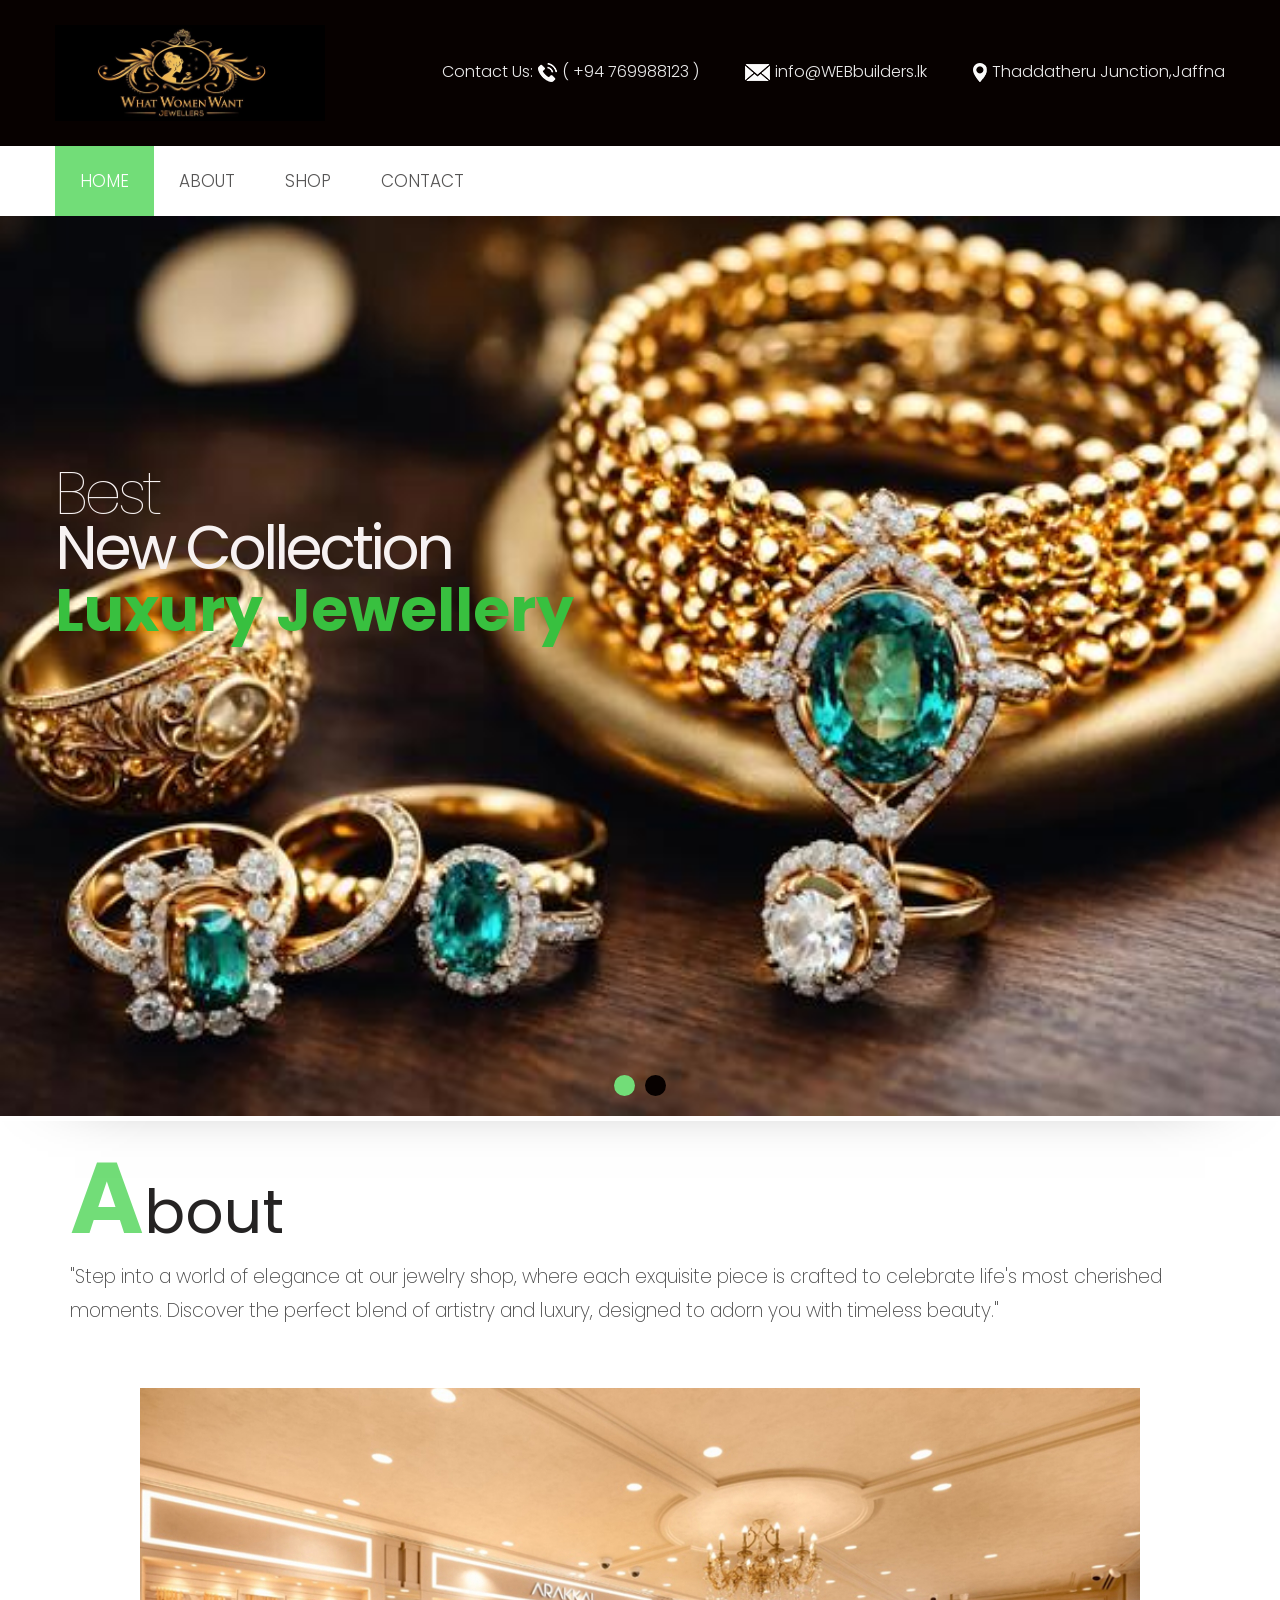
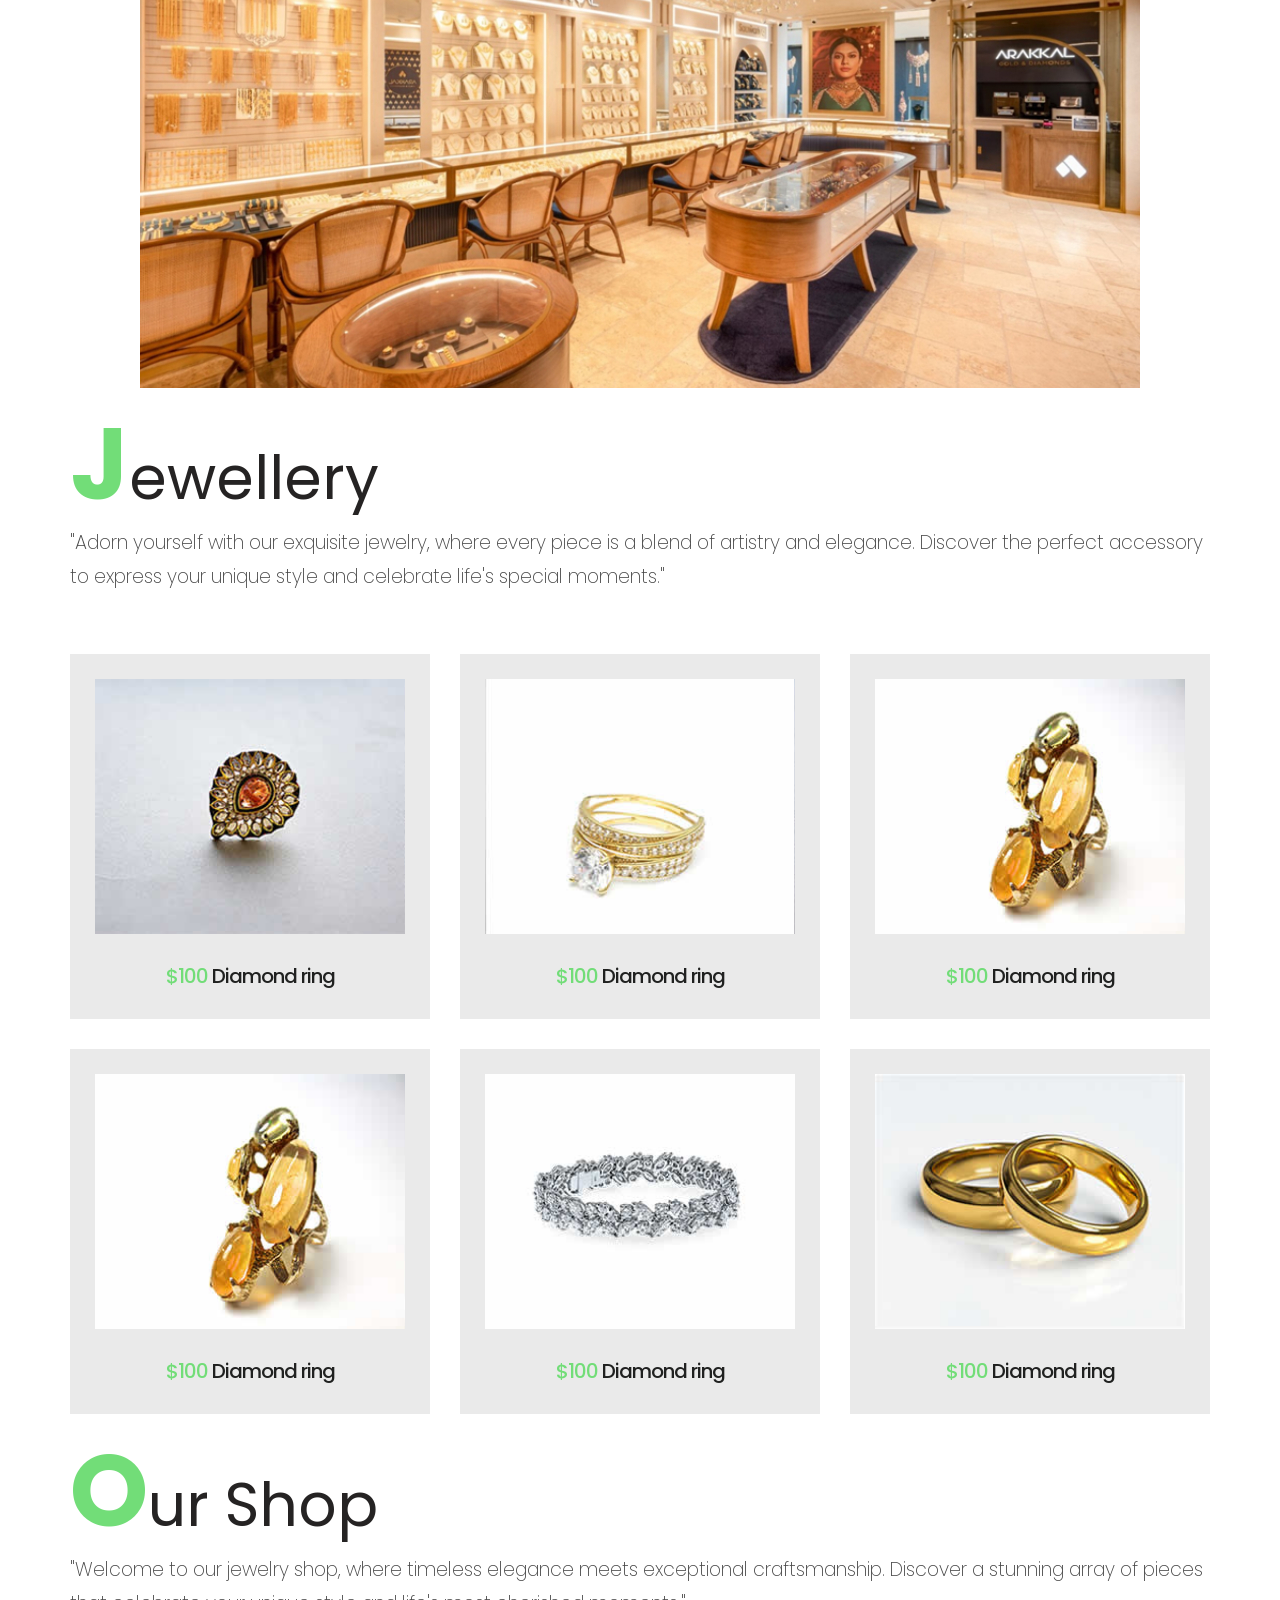
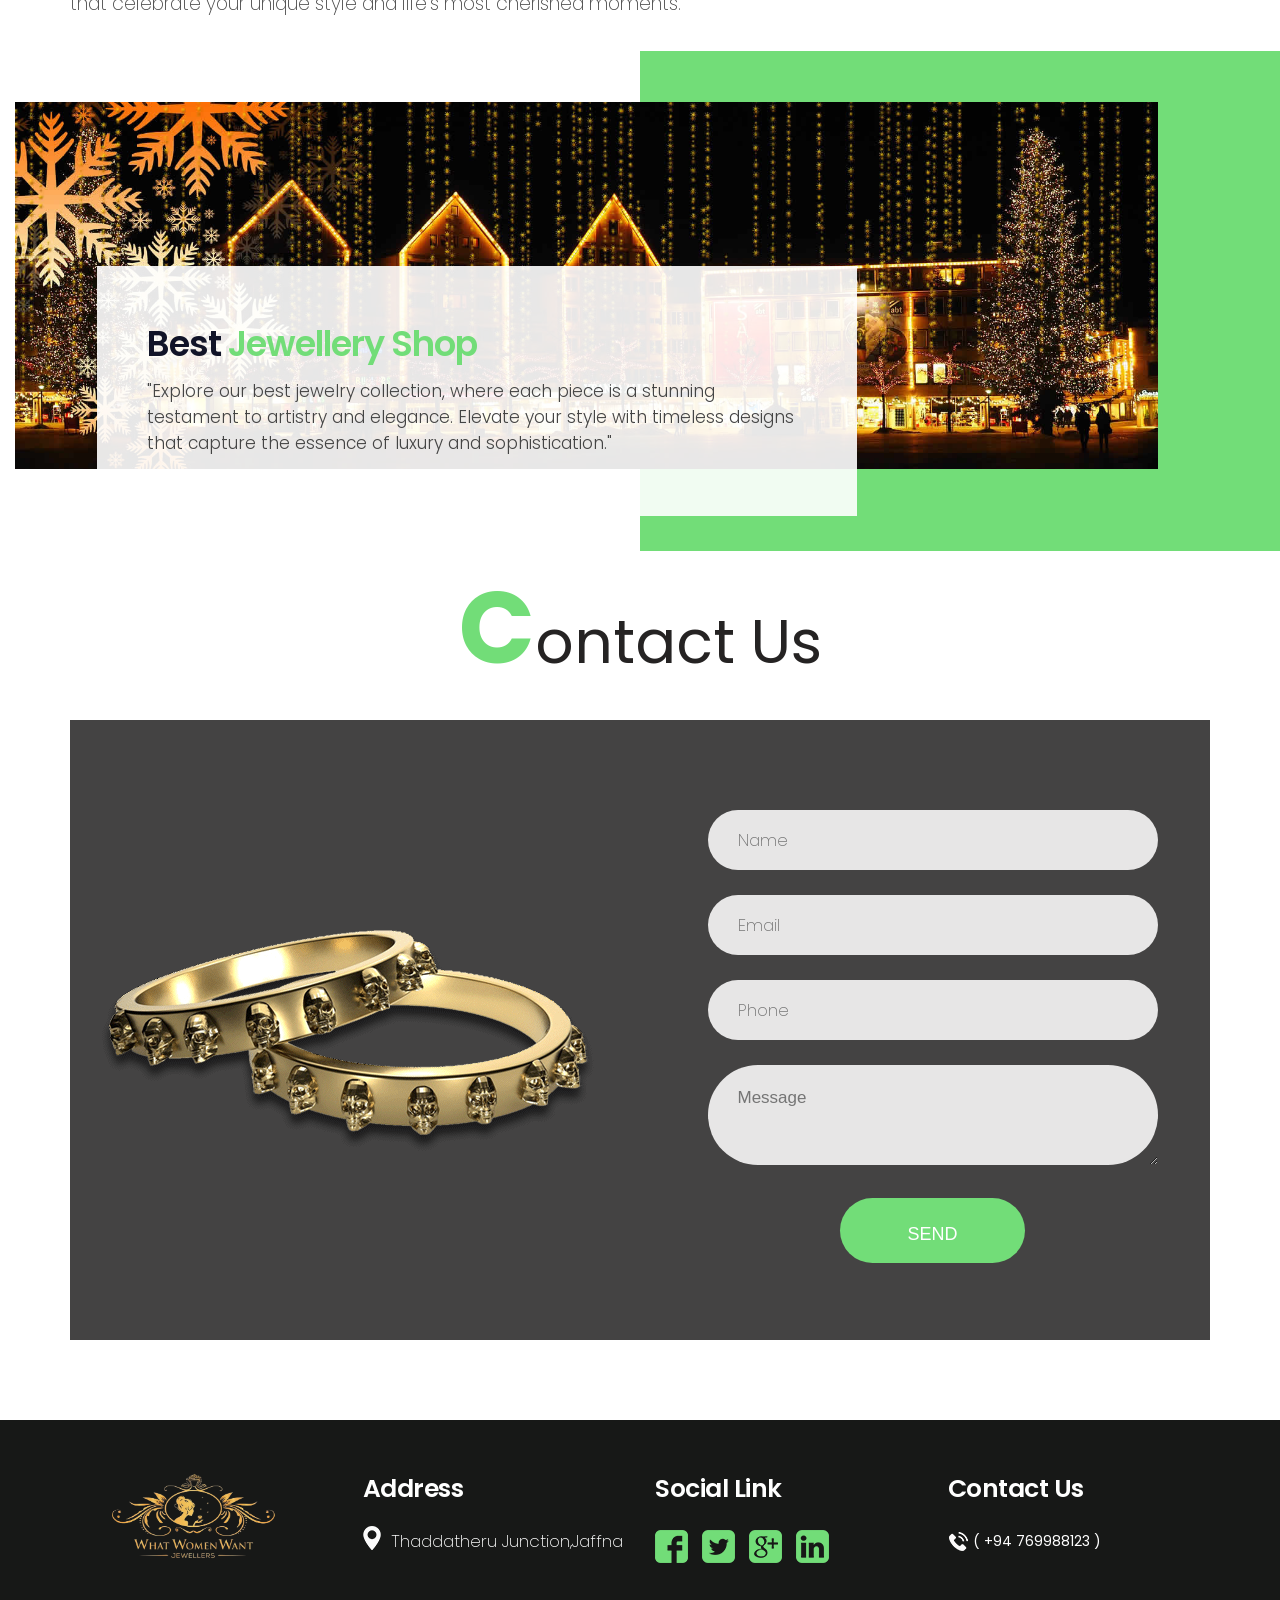
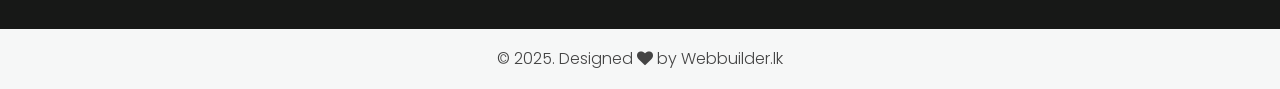
==== index.html @ 59fff1b9 "Add files via upload" ====
<!DOCTYPE html>
<html lang="en">
   <!-- Basic -->
   <meta charset="utf-8">
   <meta http-equiv="X-UA-Compatible" content="IE=edge">
   <!-- Mobile Metas -->
   <meta name="viewport" content="width=device-width, initial-scale=1, shrink-to-fit=no">
   <!-- Site Metas -->
   <title>Jewellery</title>
   <meta name="keywords" content="">
   <meta name="description" content="">
   <meta name="author" content="">
   <!-- site icon -->
   
   <!-- Bootstrap core CSS -->
   <link href="css/bootstrap.css" rel="stylesheet">
   <!-- FontAwesome Icons core CSS -->
   <link href="css/font-awesome.min.css" rel="stylesheet">
   <!-- Custom animate styles for this template -->
   <link href="css/animate.css" rel="stylesheet">
   <!-- Custom styles for this template -->
   <link href="style.css" rel="stylesheet">
   <!-- Responsive styles for this template -->
   <link href="css/responsive.css" rel="stylesheet">
   <!-- Colors for this template -->
   <link href="css/colors.css" rel="stylesheet">
   <!-- light box gallery -->
   <link href="css/ekko-lightbox.css" rel="stylesheet">
   <!--[if lt IE 9]>
   <script src="https://oss.maxcdn.com/libs/html5shiv/3.7.0/html5shiv.js"></script>
   <script src="https://oss.maxcdn.com/libs/respond.js/1.4.2/respond.min.js"></script>
   <![endif]-->
   </head>
   <body id="home_page" class="home_page">
      <!-- loader -->
     
      <!-- end loader -->
      <!-- header -->
      <header class="header">

        <div class="header_top_section">
           <div class="container">
              <div class="row">
               <div class="col-lg-3">
                  <div class="full">
                     <div class="logo">
                        <a href="index.html"><img src="images/je4.jpg" alt="#" /></a>
                     </div>
                  </div>
               </div>
               <div class="col-lg-9 site_information">
                  <div class="full">
                      <div class="top_section_info">
                         <ul>
                           <li>Contact Us: <img src="images/i1.png" alt="#" /> <a href="#">( +94 769988123 )</a></li>
                           <li><img src="images/i2.png" alt="#" /> <a href="#">info@WEBbuilders.lk</a></li>
                           <li><img src="images/i3.png" alt="#" /> <a href="#">Thaddatheru Junction,Jaffna</a></li>
                        </ul>
                      </div>
                  </div>
               </div>
            </div>
           </div>
        </div>

        <div class="header_bottom_section">

         <div class="container">
            
           <div class="row">
               <div class="col-md-12">
                  <div class="full ">
                     <div class="main_menu">
                        <nav class="navbar navbar-inverse navbar-toggleable-md">
                           <button class="navbar-toggler" type="button" data-toggle="collapse" data-target="#cloapediamenu" aria-controls="cloapediamenu" aria-expanded="false" aria-label="Toggle navigation">
                              <span class="navbar-toggler-icon"></span>
                           </button>
                           <div class="collapse navbar-collapse justify-content-md-center" id="cloapediamenu">
                              <ul class="navbar-nav">
                                 <li class="nav-item active">
                                    <a class="nav-link" href="index.html">Home</a>
                                 </li>
                                 <li class="nav-item">
                                    <a class="nav-link color-aqua-hover" href="about.html">About</a>
                                 </li>
                                
                                 <li class="nav-item">
                                    <a class="nav-link color-grey-hover" href="shop.html">Shop</a>
                                 </li>
                                 <li class="nav-item">
                                    <a class="nav-link color-grey-hover" href="contact.html">Contact</a>
                                 </li>
                                 
                              </ul>
                           </div>
                        </nav>
                     </div>
                    
                  </div>
               </div>
            </div>
         </div>
   <!-- jQuery and Bootstrap JS -->
   <script src="https://code.jquery.com/jquery-3.6.0.min.js"></script>
   <script src="https://cdn.jsdelivr.net/npm/bootstrap@4.6.0/dist/js/bootstrap.bundle.min.js"></script>
      </header>
      <!-- end header -->
      <!-- slider -->
      <section class="slider_section">
         <div class="container-fluid">
            <div class="row">
               <div id="main_slider" class="carousel slide carousel-fade" data-ride="carousel" data-interval="5000">
                  <div class="carousel-inner">
                     <div class="carousel-item slider_inner slider1 active">
                        <div class="container">
                           <div class="row">
                              <div class="slider_coint_inner">
                                 <h3>Best<br><strong>New Collection</strong></h3>
                                 <h4 class="font_themecolor">Luxury Jewellery</h4>
                                 <p></p>
                              </div>
                           </div>
                        </div>
                     </div>
                     <div class="carousel-item slider_inner slider2">
                        <div class="container">
                           <div class="row">
                              <div class="slider_coint_inner">
                                 <h3>Best<br><strong>New Collection</strong></h3>
                                 <h4 class="font_themecolor">Luxury Jewellery</h4>
                                 <p></p>
                              </div>
                           </div>
                        </div>
                     </div>
                     <div class="slider_bullets">
                        <ol class="carousel-indicators">
                           <li data-target="#main_slider" data-slide-to="0" class="active"><i class="fa fa-chevron-left"></i></li>
                           <li data-target="#main_slider" data-slide-to="1"><i class="fa fa-chevron-right"></i></li>
                        </ol>
                     </div>
                  </div>
               </div>
            </div>
         </div>
      </section>
      <!-- end slider -->

      <!-- about section -->
      <section class="layout_padding section padding_bottom_0">
         <div class="container">
            <div class="row">
               <div class="col-lg-12">
                  <div class="full heading_s1">
                     <h2>About</h2>
                  </div>
                  <div class="full">
                     <p class="large">"Step into a world of elegance at our jewelry shop, where each exquisite piece is crafted to celebrate life's most cherished moments. Discover the perfect blend of artistry and luxury, designed to adorn you with timeless beauty."</p>
                  </div>
               </div>
               <div class="col-md-12">
                  <div class="about_img margin_top_30  text_align_center">
                     <img src="images/je6.jpg" alt=" " />
                     </div>
               </div>
            </div>
         </div>
      </section>
      <!-- end about section -->

      <!-- section --> 
      <section class="layout_padding padding_bottom_0" style="background: #fff;">
         <div class="container">
            <div class="row">
               <div class="col-lg-12">
                  <div class="full heading_s1">
                     <h2>Jewellery</h2>
                  </div>
                  <div class="full">
                     <p class="large">"Adorn yourself with our exquisite jewelry, where every piece is a blend of artistry and elegance. Discover the perfect accessory to express your unique style and celebrate life's special moments."</p>
                  </div>
               </div>
            </div>
            <div class="row product_section">
               <div class="col-md-4"> 
                  <div class="full product_blog margin_top_30">
                     <img src="images/pro1.jpg" alt="#" />
                     <h3><span style="color: #72dd78 !important;">$100</span> Diamond ring</h3>
                  </div>
               </div>
               <div class="col-md-4">
                  <div class="full product_blog margin_top_30">
                     <img src="images/pro2.jpg" alt="#" />
                     <h3><span style="color: #72dd78 !important;">$100</span> Diamond ring</h3>
                  </div>
               </div>
               <div class="col-md-4">
                  <div class="full product_blog margin_top_30">
                     <img src="images/pro3.jpg" alt="#" />
                     <h3><span style="color: #72dd78 !important;">$100</span> Diamond ring</h3>
                  </div>
               </div>
               <div class="col-md-4">
                  <div class="full product_blog margin_top_30">
                     <img src="images/pro3.jpg" alt="#" />
                     <h3><span style="color: #72dd78 !important;">$100</span> Diamond ring</h3>
                  </div>
               </div>
               <div class="col-md-4">
                  <div class="full product_blog margin_top_30">
                     <img src="images/pro4.jpg" alt="#" />
                     <h3><span style="color: #72dd78 !important;">$100</span> Diamond ring</h3>
                  </div>
               </div>
               <div class="col-md-4">
                  <div class="full product_blog margin_top_30">
                     <img src="images/pro5.jpg" alt="#" />
                     <h3><span style="color: #72dd78 !important;">$100</span> Diamond ring</h3>
                  </div>
               </div>
            </div>
          </div>
      </section>
      <!-- end section -->
     
      <!-- section -->
      <section class="layout_padding section padding_bottom_0">
         <div class="container">
            <div class="row">
               <div class="col-lg-12">
                  <div class="full heading_s1">
                     <h2>Our Shop</h2>
                  </div>
                  <div class="full">
                     <p class="large">"Welcome to our jewelry shop, where timeless elegance meets exceptional craftsmanship. Discover a stunning array of pieces that celebrate your unique style and life's most cherished moments."</p>
                  </div>
               </div>
            </div>
         </div>
      </section>
      <!-- end section -->
       
       <!-- section -->
      <section class="layout_padding haf_layout section">
         <div class="container-fluid">
            <div class="row">
              <div class="col-md-11">
                 <div class="row">
                   <div class="container">
                    <div class="col-md-8">
                     <div class="full banner_section">
                         <h3>Best <span style="color: #72dd78 !important;">Jewellery Shop</span></h3>
                         <p>"Explore our best jewelry collection, where each piece is a stunning testament to artistry and elegance. Elevate your style with timeless designs that capture the essence of luxury and sophistication."




                          
                           </p>
                     </div>
                    </div>
                 </div>
                  </div>
                 <img class="img-responsive" src="images/bg1.jpg" alt="#" />
              </div>
            </div>
         </div>
      </section>
      <!-- end section -->

      <!-- section -->
      <section class="layout_padding section padding_bottom_0">
         <div class="container">
            <div class="row">
               <div class="col-lg-12">
                  <div class="full text_align_center heading_s1">
                     <h2 style="width: 100%;text-align: center;">Contact Us</h2>
                  </div>
               </div>
            </div>
            <div class="row">
               <div class="col-md-12">
                  <div class="contact_section margin_top_30">
                     <div class="row">
                        <div class="col-md-6"> 
                            <div class="gold_con">
                               <img src="images/gold_c.png" alt="#" />
                            </div>
                        </div>
                        <div class="col-md-6">
                           <div class="form_cont">
                               <form action="index.html">
                                  <fieldset>
                                     <div class="field">
                                        <input type="text" name="name" placeholder="Name" />
                                     </div>
                                     <div class="field">
                                        <input type="email" name="email" placeholder="Email" />
                                     </div>
                                     <div class="field">
                                        <input type="text" name="phone" placeholder="Phone" />
                                     </div>
                                     <div class="field">
                                        <textarea placeholder="Message" ></textarea>
                                     </div>
                                     <div class="field center">
                                       <button>Send</button>
                                  </fieldset>
                               </form>
                           </div>
                        </div>
                     </div>
                  </div>
               </div>
            </div>
         </div>
      </section>
      <!-- end section -->

     
      <!-- footer -->
      <footer class="footer layout_padding">
         <div class="container">
            <div class="row">
               <div class="col-md-3 col-sm-12">
                  <a href="index.html"><img class="img-responsive" src="images/je5.png" alt="#" /></a>
               </div>

               <div class="col-md-3 col-sm-12">
                  <div class="footer_link_heading">
                     <h3>Address</h3>
                  </div>
                  <div class="address_infor">
                     <p> 
                        <span class="icon"><img src="images/location_icon.png" alt="#" /></span>
                        <span class="addrs">Thaddatheru Junction,Jaffna</span>
                     </p>
                  </div>
               </div>

               <div class="col-md-3 col-sm-12">
                  <div class="footer_link_heading">
                     <h3>Social Link</h3>
                  </div>
                  <div class="social_icon">
                    <ul>
                       <li><a href="#"><img src="images/fb.png" alt="#" /></a></li>
                       <li><a href="#"><img src="images/tw.png" alt="#" /></a></li>
                       <li><a href="#"><img src="images/gp.png" alt="#" /></a></li>
                       <li><a href="#"><img src="images/in.png" alt="#" /></a></li>
                    </ul>
                  </div>
               </div>
               
               <div class="col-md-3 col-sm-12">
                  <div class="footer_link_heading">
                     <h3>Contact Us</h3>
                  </div>
                  <div class="email_address_bottom">
                     <span class="icon"><img src="images/i1.png"alt="#" /></span>
                     <span class="addrs">( +94 769988123 )</span>
                  </div>
               </div>
            </div>
         </div>
      </footer>
      <div class="cpy">
        <div class="container">
           <div class="row">
             <div class="col-md-12">
               <p>© 2025. Designed <i class="fa fa-heart" aria-hidden="true"></i>  by Webbuilder.lk</p>
             </div>
           </div>
        </div>
      </div>
      <!-- end footer -->
      <!-- Core JavaScript
         ================================================== -->
      <script src="js/jquery.min.js"></script>
      <script src="js/tether.min.js"></script>
      <script src="js/bootstrap.min.js"></script>
      <script src="js/parallax.js"></script>
      <script src="js/animate.js"></script>
      <script src="js/ekko-lightbox.js"></script>
      <script src="js/custom.js"></script>
      
   </body>
</html>
---- style.css ----
/*-------------------------------------------------------------------
    File Name: style.css
-------------------------------------------------------------------*/

/*-------------------------------------------------------------------
    1.import file
-------------------------------------------------------------------*/

@import url('https://fonts.googleapis.com/css?family=Poppins:100,100i,200,200i,300,300i,400,400i,500,500i,600,600i,700,700i,800,800i,900,900i');
@import url('https://fonts.googleapis.com/css?family=Raleway:100,100i,200,200i,300,300i,400,400i,500,500i,600,600i,700,700i,800,800i,900,900i');

/*-------------------------------------------------------------------
    2.basic
-------------------------------------------------------------------*/

body {
    font-size: 14px;
    line-height: 26px;
    background-color: #f6f7f7;
}

body {
    overflow-x: hidden;
}

* {
    margin: 0;
    padding: 0;
    box-sizing: border-box;
}

h1,
h2,
h3,
h4,
h5,
body,
p {
    font-family: 'Poppins', sans-serif;
}

h1,
h2,
h3,
h4,
h5,
h6 {
    font-weight: 700;
    color: #111428;
}

h1:hover a,
h2:hover a,
h3:hover a,
h4:hover a,
h5:hover a,
h6:hover a {
    color: #121212 !important;
}

h1 {
    font-size: 32px;
    line-height: 40px;
    margin-bottom: 23px
}

h2 {
    font-size: 27px;
    line-height: 38px;
    margin-bottom: 20px
}

h3 {
    font-size: 35px;
    line-height: normal;
    margin-bottom: 17px;
    font-weight: 600;
    color: #111428;
    letter-spacing: -1px;
    line-height: 35px;
}

h4 {
    font-size: 19px;
    line-height: 29px;
    margin-bottom: 14px
}

h5 {
    font-size: 17px;
    line-height: 25px;
    margin-bottom: 11px
}

h6 {
    font-size: 16px;
    line-height: 24px;
    margin-bottom: 11px
}

a {
    color: #121212;
}

body,
p {
    color: #9f9f9f;
}

p {
    margin-bottom: 30px;
    font-size: 17px;
    line-height: normal;
    color: #444;
    font-weight: 300;
}

p.large {
    margin-bottom: 30px;
    font-size: 19px;
    line-height: 34px;
    color: #444;
    font-weight: 200;
}

ol,
ul {
    list-style: none;
    margin: 0;
}

a {
    text-decoration: none !important;
}

.white_fonts p,
.white_fonts h1,
.white_fonts h2,
.white_fonts h3,
.white_fonts h4,
.white_fonts h5,
.white_fonts h6,
.white_fonts ul,
.white_fonts ul li,
.white_fonts ul li a,
.white_fonts ul i,
.white_fonts .post_info i,
.white_fonts div,
.white_fonts a.read_morem,
.white_fonts small {
    color: #fff !important;
}

.blockquote {
    border: 1px solid #e2e2e2 !important;
    background: #fff none repeat scroll 0 0;
    font-size: 1.1rem;
    font-style: italic;
    margin-bottom: 1.5rem;
    border-radius: 0 !important;
    padding: 2rem;
}

.check li:before {
    content: "\f06c";
    font-family: "FontAwesome";
    font-size: 16px;
    left: 0;
    padding-right: 8px;
    position: relative;
    top: 2px;
}

.check li {
    list-style: none;
    margin-bottom: 0.5rem;
}

.check li:last-child {
    margin-bottom: 0;
}

.check {
    margin-left: 0;
    padding-left: 0;
    margin: 0;
}

.check li a {}

hr.invis {
    border: 0;
    margin: 2rem 0;
}

.margin_top_0 {
    margin-top: 0 !important;
}

.margin_top_10 {
    margin-top: 10px;
}

.margin_top_20 {
    margin-top: 20px;
}

.margin_top_30 {
    margin-top: 30px !important;
}

.margin_top_40 {
    margin-top: 40px;
}

.margin_top_50 {
    margin-top: 50px !important;
}

.margin_top_60 {
    margin-top: 60px;
}

.margin_top_70 {
    margin-top: 70px;
}

.margin_top_80 {
    margin-top: 80px;
}

.margin_top_90 {
    margin-top: 90px;
}

.margin_top_100 {
    margin-top: 100px;
}

.margin_bottom_0 {
    margin-bottom: 0 !important;
}

.margin_bottom_10 {
    margin-bottom: 10px;
}

.margin_bottom_20 {
    margin-bottom: 20px;
}

.margin_bottom_30 {
    margin-bottom: 30px;
}

.margin_bottom_40 {
    margin-bottom: 40px;
}

.margin_bottom_50 {
    margin-bottom: 50px;
}

.margin_bottom_60 {
    margin-bottom: 60px;
}

.margin_bottom_70 {
    margin-bottom: 70px;
}

.margin_bottom_80 {
    margin-bottom: 80px;
}

.margin_bottom_90 {
    margin-bottom: 90px;
}

.margin_bottom_100 {
    margin-bottom: 100px;
}

.span1,
.span2,
.span3,
.span4,
.span5,
.span6,
.span7,
.span8,
.span9,
.span10 {
    padding: 0 15px;
    float: left;
    min-height: 25px;
}

.border_radius_0 {
    border-radius: 0 !important;
}

.span1 {
    width: 10%;
}

.span2 {
    width: 20%;
}

.span3 {
    width: 30%;
}

.span4 {
    width: 40%;
}

.span5 {
    width: 50%;
}

.span6 {
    width: 60%;
}

.span7 {
    width: 70%;
}

.span8 {
    width: 80%;
}

.span9 {
    width: 90%;
}

.span10 {
    width: 100%;
}

.center {
    justify-content: center;
    display: flex;
}

.full {
    width: 100%;
    float: left;
}

.only_md_display {
    display: none;
}

button {
    cursor: pointer;
}

button.navbar-toggler .fa-close {
    display: none;
}

button.navbar-toggler[aria-expanded="false"] .fa-bars {
    display: block;
}

button.navbar-toggler[aria-expanded="true"] .fa-close {
    display: block;
}

button.navbar-toggler[aria-expanded="true"] .fa-bars {
    display: none;
}

.field input {
    width: 100%;
    margin-top: 10px;
    border: none;
    min-height: 45px;
    padding: 0 20px;
    line-height: 45px;
    font-size: 15px;
    font-family: 'Poppins', sans-serif;
}

.padding-left_0 {
    padding-left: 0;
}

.blog_detail h3 {
    text-transform: none;
    font-weight: 500;
    line-height: 32px;
    margin-bottom: 20px;
    text-align: justify;
}

.form_contact_main .field {
    width: 50%;
    float: left;
    padding: 0 5px;
}

.half_grey_section {
    background: #252525;
}

.br_single_blog_2 {
    float: left;
    width: 100%;
    margin: 15px 0;
}

.br_single_blog_2 hr {
    border-top: 2px dotted #d3d3d3;
    margin-top: 25px;
    margin-bottom: 25px;
}

.layout_padding_grey_half {
    padding: 80px 105px 80px 90px;
    text-align: center;
}

.width_50 {
    width: 50%;
}

.ekko-lightbox-nav-overlay a {
    opacity: 1 !important;
}

.ekko-lightbox .modal-content {
    box-shadow: none !important;
    border: solid #fff 4px;
}

.modal-backdrop.show {
    opacity: 0.7;
}

.text_align_center {
    text-align: center;
}

.field {
    float: left;
    width: 100%;
    margin-bottom: 5px;
}

.field label {
    float: left;
    width: 36%;
    font-size: 14px;
    font-weight: 500;
    color: #000000;
    margin: 0;
    min-height: 40px;
    line-height: 40px;
}

.custom_field {
    float: right;
    width: 64%;
    background: #f8f8f8;
    border: solid #e1e1e1 1px;
    min-height: 40px;
    border-radius: 5px;
    color: #000;
    font-size: 14px;
    padding: 5px 15px;
}

.field label {
    float: left;
    width: 36%;
    font-size: 14px;
    font-weight: 500;
    color: #000000;
    margin: 0;
    min-height: 40px;
    line-height: 40px;
}

.form_full label {
    width: 100%;
}

form#commant_form div.field textarea.custom_field {
    margin-bottom: 10px;
}

.form_full textarea {
    min-height: 100px;
    width: 100%;
}

.border-radius_0 {
    border-radius: 0 !important;
}

.form_full input,
.form_full select {
    width: 100%;
    height: 50px;
}

.small_heading.main-heading {
    margin-bottom: 20px;
    width: 100%;
}

.small_heading.main-heading h2 {
    font-size: 20px;
    margin-bottom: 5px;
    font-weight: 600;
}

.main-heading::after {
    width: 30px;
    height: 4px;
    background: #feb61a;
    content: "";
    margin: 0;
    display: block;
    position: relative;
}

/**---- Style the tab ----**/

.tab-details {
    float: right;
    padding: 2rem 0;
    width: 80%;
    background-color: #ffffff;
}

.tab-details .blog-meta h4 {
    font-size: 14px;
    margin: 0;
    padding: 0.5rem 0 0;
    line-height: 1.4;
}

div.tab {
    float: left;
    padding: 2rem 0;
    width: 20%;
    position: static;
    height: 100%;
    background-color: #121212;
}

div.tab button {
    display: block;
    background-color: inherit;
    color: black;
    padding: 0.9rem 1rem 0.7rem;
    width: 100%;
    border: 0;
    outline: none;
    text-align: right;
    cursor: pointer;
    -webkit-transition: all .3s ease-in-out;
    -moz-transition: all .3s ease-in-out;
    -ms-transition: all .3s ease-in-out;
    -o-transition: all .3s ease-in-out;
    transition: all .3s ease-in-out;
    font-size: 14px;
    font-weight: 400;
    border-bottom: 0 solid #303030;
    line-height: 1;
    text-transform: capitalize;
}

div.tab button:hover,
div.tab button.active {
    background-color: #ffffff;
    border-right: 0 solid #303030;
    border-bottom: 0 solid #303030;
    border-left: 0 solid #303030;
}

div.tab button:hover {
    border-top: 0;
}

.tabcontent {
    padding: 0 2rem;
    display: none;
}

.tabcontent.active {
    display: block;
}


/* Style the topbar-section */

.topsocial .fa {
    margin-right: 0.5rem;
    font-size: 15px;
}

.topbar-section {
    display: block;
    position: relative;
    background-color: #1d1d1d;
    padding: 0.8rem 2rem;
    font-size: 14px;
}

.blog-list-widget .w-100,
.footer,
.header .dropdown-item,
.header .dropdown-item:hover,
.header .dropdown-item:focus,
div.tab button,
.topbar-section,
.topbar-section a {
    color: rgba(255, 255, 255, 1) !important;
}

div.tab button:hover,
div.tab button.active,
.topbar-section a:focus,
.topbar-section a:hover {
    color: rgba(255, 255, 255, 1) !important;
}

.topbar-section .list-inline {
    margin: 0;
    padding: 0;
}

.topbar-section .tooltip-inner {
    margin-top: 10px !important;
}

.topbar-section .list-inline-item {
    padding: 0 0 0 0.5rem !important;
}

.custom-select {
    border: 1px solid #e2e2e2;
    border-radius: 0;
    color: #464a4c;
    display: inline-block;
    font-size: 12px;
    font-weight: lighter;
    line-height: 1.25;
    max-width: 100%;
    min-height: 45px;
    outline: medium none;
    width: 100%;
}

.table-bordered thead td,
.table-bordered thead th {
    border: 0 none;
}

.page-title {
    position: relative;
    padding: 3rem 0 3rem;
}

.page-title h1 {
    font-size: 34px;
    margin-bottom: 0;
    font-weight: bold;
}

.page-title p {
    font-size: 18px;
    margin-bottom: 0;
    padding-bottom: 0;
}

.breadcrumb-item {
    display: inline;
    text-transform: uppercase;
    letter-spacing: 1px;
    font-size: 11px;
    float: none;
}

.breadcrumb {
    margin-top: 1.6em;
    background-color: transparent;
    border-radius: 0;
    list-style: outside none none;
    margin-bottom: 0;
    padding: 0;
}

.withoutdesc .breadcrumb {
    margin-top: 0;
    line-height: 1;
}

.withbg {
    background: rgba(0, 0, 0, 0) url("images/slider_bg.png") no-repeat scroll center bottom;
    height: 245px;
    position: absolute;
    top: 30px;
    width: 100%;
    left: 0;
    right: 0;
    text-align: center;
    margin: auto;
}

select.form-control:not([size]):not([multiple]) {
    color: #767676;
}

.form-control::-webkit-input-placeholder {
    color: #767676;
    opacity: 1;
}

.form-control::-moz-placeholder {
    color: #767676;
    opacity: 1;
}

.form-control:-ms-input-placeholder {
    color: #767676;
    opacity: 1;
}

.form-control::placeholder {
    color: #767676;
    opacity: 1;
}

a {
    text-decoration: none !important
}

.entry {
    position: relative;
}

.entry:hover .magnifier {
    top: 0;
}

.magnifier {
    position: absolute;
    top: 500px;
    left: 0;
    bottom: 0;
    right: 0;
    opacity: 0;
    -webkit-transition: all .3s ease-in-out;
    -moz-transition: all .3s ease-in-out;
    -ms-transition: all .3s ease-in-out;
    -o-transition: all .3s ease-in-out;
    transition: all .3s ease-in-out;
    -webkit-transform: scale(1);
    -moz-transform: scale(1);
    -ms-transform: scale(1);
    -o-transform: scale(1);
    transform: scale(1);
}

.pager p {
    color: #222222;
    padding-bottom: 0;
    margin-bottom: 0;
}

.pager a,
.magni-like a {
    color: #999999;
}

.magni-desc h4 {
    color: #ffffff;
    text-transform: capitalize;
    font-size: 21px;
    padding-bottom: 5px;
    margin-bottom: 0;
}

.magni-desc a {
    color: #ffffff;
}

.magni-desc small {
    opacity: 1;
    color: #ffffff;
    font-size: 12px;
    text-transform: uppercase;
}

.magni-desc {
    position: absolute;
    bottom: 20%;
    margin: -25px auto;
    text-align: center;
    left: 0;
    right: 0;
}

.with-desc .magnifier {
    left: 0;
    background-color: rgba(0, 0, 0, 0.5);
    right: 0;
    bottom: 0;
    top: 0 !important;
}

.with-desc h4 {
    padding: 10px 0 0;
    margin-bottom: 0;
    font-size: 19px;
}

.with-desc small {
    display: block;
    font-size: 11px;
    letter-spacing: 1px;
    text-transform: uppercase;
}

/*-------------------------------------------------------------------
    3.header
-------------------------------------------------------------------*/

.header {
    padding: 0;
    margin-top: 0;
    position: relative;
    z-index: 2;
    width: 100%;
    top: 0;
    background: #070100;
}

.navbar-inverse {
    padding: 0;
    z-index: 1;
}

.navbar-inverse .navbar-nav .nav-link, .navbar-nav .nav-link {
    font-size: 17px;
    font-weight: 300;
    line-height: normal;
    color: #555454;
    letter-spacing: 0px;
    transition: ease all 0.5s;
    text-transform: uppercase;
}

.nav-item.active {
    background: #72dd78;
}

header .main_menu .nav-item.active a.nav-link {
    color: #fff !important;
}

.dropdown-toggle::after {
    display: inline-block;
    width: auto;
    height: auto;
    margin-left: 0.2em;
    margin-top: 0rem;
    vertical-align: middle;
    content: "\f107";
    border: 0;
    font-family: 'FontAwesome';
}

.navbar-toggleable-md .navbar-nav .nav-link {
    padding: 22px 25px 22px ;
}

.header-section {
    padding: 2rem 0 4rem;
    background-color: #ffffff;
}

.logo img {
    max-width: 324px;
    max-width: 100%;
    margin: auto;
    text-align: center;
    display: block;
}

.navbar-nav {
    margin: 0;
}

.header .dropdown-menu {
    box-shadow: none;
    border-radius: 0;
    min-width: 240px;
    border: 0;
    margin-top: 0 !important;
    border-color: #edeff2;
    background-color: #121212;
}

.header .dropdown-item {
    text-transform: capitalize;
    font-size: 14px;
    padding: 10px 1.5rem;
    background-color: #111428;
    font-weight: 300;
}

.header .dropdown ul li:last-child {
    border-bottom: 0;
}

.header .dropdown-item span {
    position: absolute;
    right: 20px;
    top: 2px;
}

.header .container-fluid {
    max-width: 1240px;
}

.header-section {
    margin-bottom: 0;
}

.header .container {
    padding-left: 0;
    padding-right: 0;
}

.heading_s2 {
    margin-bottom: 50px;
}

.topmenu i {
    padding-right: 0.3rem;
}

.menu-large {
    overflow: hidden;
    position: static !important;
}

.dropdown-menu.megamenu {
    left: 0;
    right: 0;
    margin-top: 10px !important;
    width: 100%;
    background-color: #121212 !important;
}

.dropdown-menu .fa.fa-angle-right {
    position: absolute;
    right: 0px;
    top: 10px;
}

.dropdown-menu .dropdown-menu {
    margin-top: 0 !important
}

.mega-menu-content {
    position: relative;
    padding: 0;
    margin: 0 -10px;
    background-color: #121212;
}

/**---- header top ----**/

.header_top_section {
    min-height: auto;
}

/**---- logo ----**/

.logo {
    float: left;
    margin-top: 25px;
    margin-bottom: 25px;
}

.site_information {
    padding-top: 25px;
}

.site_information ul {
    padding: 0;
    list-style: none;
    margin: 34px 0 0;
    float: right;
    width: auto;
}

.site_information ul li {
    margin-left: 45px;
}

.site_information ul li {
    float: left;
}

.site_information ul li span.infor_text {
    font-size: 15px;
    color: #111428;
    font-weight: 300;
    line-height: 20px;
}

.site_information ul li span.infor_text strong {
    font-weight: 700;
}

.site_information ul li span.icon_img {
    margin-right: 15px;
    display: flex;
    justify-content: center;
    align-items: center;
}

/**---- header bottom section ----**/

.header_bottom_section {
    min-height: 70px;
    background: #fff;
}

.header_bottom_section .main_menu {
    float: left;
    padding-left: 0;
}

/**---- search bar menu ----**/

.header_bottom_section .search_bar {
    float: right;
    width: 275px;
    height: 70px;
    background: #111428;
}

.header_bottom_section .search_bar {
    float: right;
    width: 280px;
    height: 70px;
    background: #eaeaea;
    padding: 21px 25px;
}

.header_bottom_section .search_bar form {
    float: left;
    width: 100%;
}

.header_bottom_section .search_bar form input.search_field {

    width: 100%;
    padding: 0;
    border: none;
    height: 25px;
    color: #757474 !important;
    background: #eaeaea;
    font-weight: 200;
    font-family: 'Poppins', sans-serif;
    font-size: 17px;
    letter-spacing: 0px;

}


.header_bottom_section .search_bar form input.search_field:focus {
    box-shadow: none !important;
}

.header_bottom_section .search_bar form button {
    position: absolute;
    width: 25px;
    padding: 0;
    background: transparent;
    border: none;
    color: #757474;
    font-size: 21px;
    right: 32px;
    cursor: pointer;
}

.header_bottom_section .search_bar ::placeholder {
    color: #bab6b6;
    opacity: 1;
}

.site_information ul li, .site_information ul li a {
    font-size: 16px;
    color: #eaeaea;
    font-weight: 300;
}

/*-------------------------------------------------------------------
    4.section
-------------------------------------------------------------------*/

.img-responsive {
    max-width: 100%;
}

.padding_bottom_0 {
    padding-bottom: 0 !important;
}

.padding_top_0 {
    padding-bottom: 0 !important;
}

.section {
    position: relative;
    display: block;
    padding: 4rem 0;
    background-color: #ffffff;
}

.white_bg {
    background: #fff;
}

.page-title {
    padding: 8rem 0 5.4rem !important;
    margin-top: -2.6rem;
}

.page-title p {
    padding-top: 1rem;
    padding-bottom: 0;
    margin-bottom: 0;
}

.page-title p,
.page-title h1 {
    color: #ffffff !important;
}

.parallax {
    background-attachment: fixed;
    background-position: 50% 0;
    background-repeat: no-repeat;
    height: 100%;
    position: relative;
    -webkit-background-size: cover;
    -moz-background-size: cover;
    -o-background-size: cover;
    background-size: cover;
}

.parallax.parallax-off {
    background-attachment: scroll !important;
    display: block;
    height: 100%;
    min-height: 100%;
    overflow: hidden;
    position: relative;
    background-position: top center;
    vertical-align: sub;
    width: 100%;
}

.no-scroll-xy {
    overflow: hidden !important;
    -webkit-transition: all .4s ease-in-out;
    -moz-transition: all .4s ease-in-out;
    -ms-transition: all .4s ease-in-out;
    -o-transition: all .4s ease-in-out;
    transition: all .4s ease-in-out;
}

.tagline p {
    font-style: italic;
    font-size: 16px;
}

.tagline h3 {
    font-size: 31px;
    margin: 0 0 1.8rem;
    padding: 0;
}

.section-title {
    display: block;
    position: relative;
    margin-bottom: 3rem
}

.section-title h3 {
    z-index: 1;
    font-size: 30px;
    position: relative;
    font-weight: bold;
    text-transform: capitalize;
}

.section-title .lead {
    font-size: 18px;
    margin-bottom: 0;
    font-style: italic;
    padding: 0;
    margin-top: 1rem
}

.section-title h3 .font-backend {
    bottom: -40px;
    color: #f2f2f2;
    font-family: Cochin;
    font-size: 140px;
    height: 80px;
    left: 0;
    line-height: 80px;
    opacity: 0.1;
    position: absolute;
    right: 0;
    z-index: -1;
}

.tagline-message h3 {
    padding: 0;
    font-size: 34px;
    margin: 0;
    line-height: 1.5;
    color: #ffffff;
    font-weight: bold;
}

.nopadtop {
    padding-top: 0 !important;
}

.box {
    background-color: #ffffff;
    padding: 2rem;
    position: relative;
    z-index: 11;
}

.box:hover img {
    top: -10px;
}

.box p {
    padding: 0;
    margin-bottom: 1rem;
}

.box img {
    margin-bottom: 1.5rem;
    display: block;
    line-height: 1;
    width: 60px;
    height: 82px;
    min-height: 82px;
    top: 0;
    position: relative;
    -webkit-transition: all .3s ease-in-out;
    -moz-transition: all .3s ease-in-out;
    -ms-transition: all .3s ease-in-out;
    -o-transition: all .3s ease-in-out;
    transition: all .3s ease-in-out;
}

.box h4 {
    font-size: 18px;
    text-transform: capitalize;
    font-weight: bold;
    margin-bottom: 1rem;
    padding: 0;
}

.m30 {
    margin-top: -60px;
}

.p120 {
    padding-bottom: 6.6rem;
    padding-top: 4rem;
}

.yellow_bg {
    background: #feb61a;
}

.pettr {
    background-image: url(images/yellow_pettr.png);
    background-position: center center;
}

p.large_1 {
    font-size: 17.5px;
    color: #111428;
    line-height: 28px;
    letter-spacing: -0.5px;
    margin: 0 0 10px 0;
}

.form_contact_main button {
    margin-top: 30px;
    background: #111428;
    color: #fff;
    border: none;
    font-weight: 500;
    font-size: 16px;
    padding: 12px 45px;
    border-radius: 5px;
    transition: ease all 0.2s;
}

.form_contact_main button:hover,
.form_contact_main button:focus {
    background: #feb61a;
    color: #111428;
}

/*-------------------------------------------------------------------
    5.sidebar
-------------------------------------------------------------------*/

.sidebar .widget {
    background-color: #ffffff;
    padding: 2rem;
    margin-bottom: 2rem;
}

.header .widget p {
    margin-bottom: 1rem;
}

.header .form-control {
    height: 40px !important;
    font-size: 13px !important;
    margin-bottom: 15px !important
}

.header .button--isi {
    padding: 10px 30px !important;
}

.header .blog-list-widget .mb-1 {
    color: #121212;
}

.header .blog-list-widget img {
    margin-right: 1rem;
    max-width: 72px;
    margin-top: 5px;
}

.header .blog-list-widget small {
    color: #aaaaaa;
}

.header .blog-list-widget .w-100 {
    display: block;
    margin-bottom: 5px;
}

.header .instagram-wrapper a {
    border-color: #ffffff;
    margin-left: -5px;
    margin-right: 5px;
}


.header .widget-title {
    margin: 0 0 1.3rem;
    font-size: 16px;
    padding: 0 !important;
}

.sidebar .instagram-wrapper a {
    border-color: #ffffff;
    border-width: 3px;
}

.category-widget ul {
    margin: 0;
    padding: 0;
    list-style: none;
}

.category-widget li {
    padding: 0.3rem;
    border-bottom: 1px dashed #e2e2e2;
}

.category-widget li:first-child {
    border-top: 1px dashed #e2e2e2;
}

.sidebar .blog-list-widget .mb-1 {
    color: #121212;
    font-size: 15px;
    font-weight: 600;
}

.sidebar small {
    color: #9f9f9f;
}

.tag-widget a {
    background-color: #111111;
    border-radius: 0;
    display: inline-block;
    color: #ffffff !important;
    margin: 0 0.3rem 0.3rem 0;
    line-height: 1;
    font-size: 13px;
    padding: 0.5rem 0.6rem;
    text-transform: capitalize;
}

.search-form {
    position: relative;
}

.search-form .form-control {
    border-right: 0 none;
    margin: 0;
    border: 1px solid #e2e2e2;
    border-radius: 0;
    font-size: 13px;
    font-weight: lighter;
    min-height: 45px;
}

.side_bar_search {
    padding-top: 10px;
}

.side_bar_blog .input-group {
    background: #f8f8f8;
    width: 100%;
    border-radius: 50px;
    height: 50px;
}

.product_catery .row.margin_bottom_20_all {
    float: left;
    width: 100%;
}

.side_bar_blog .input-group input.form-control {
    background: transparent;
    border: none;
    box-shadow: none;
    padding: 15px 20px;
    height: auto;
    font-size: 14px;
}

.side_bar_blog .input-group span.input-group-addon {
    border: none;
    background: transparent;
    padding: 10px 20px;
}

.side_bar_blog .input-group span.input-group-addon button {
    background: transparent;
    border: none;
    font-size: 15px;
    color: #000000;
}

/*-------------------------------------------------------------------
    6.pages
-------------------------------------------------------------------*/

.standard-page {
    padding: 3rem;
    background-color: #ffffff;
}

.standard-page .float-left {
    margin-bottom: 0.5rem;
    margin-right: 1.5rem;
    margin-top: 0.5rem;
}

.standard-page .float-right {
    margin-bottom: 0.5rem;
    margin-left: 1.5rem;
    margin-top: 0.5rem;
}

.notfound {
    padding: 4rem 0;
}

.notfound h2 {
    font-family: Comic Sans MS;
    font-size: 140px;
    padding: 0 0 1.7rem;
    margin: 0;
    line-height: 1;
    font-weight: bold;
}

.notfound h3 {
    font-size: 40px;
    padding: 0;
    margin: 0;
}

.notfound p {
    padding: 2rem 0 1.4rem;
    margin-bottom: 0;
}

.product_blog {
    background: #eaeaea;
    padding: 25px;
}

.product_blog img {
    width: 100%;
}

.product_blog h3 {
    margin: 25px 0 0 0;
    font-size: 20px;
    width: 100%;
    text-align: center;
    color: #202120;
    font-weight: 500;
}

/*-------------------------------------------------------------------
    7.blog
-------------------------------------------------------------------*/

.related-posts .col-lg-6 {
    margin-bottom: 0 !important
}

.user_name {
    font-size: 18px;
    font-weight: bold;
    padding: 0;
}

.comments-list .media-right,
.comments-list small {
    color: #999 !important;
    font-size: 11px;
    letter-spacing: 2px;
    margin-top: 5px;
    padding-left: 10px;
    text-transform: uppercase;
}

.comments-list .media {
    padding: 10px;
    margin-bottom: 15px;
}

.media-body .btn-primary {
    padding: 5px 10px !important;
    font-size: 11px !important;
}

.last-child {
    margin-bottom: 0 !important;
}

.comments-list img {
    max-width: 80px;
    margin-right: 30px;
}

.related-articles .blog-box {
    margin-bottom: 0;
}

.custom-title {
    padding: 0;
    margin: 0 0 2rem;
    font-size: 21px;
}

.authorbox h4 {
    margin: 0 0 0.9rem;
}

.authorbox .fa {
    color: #aaaaaa;
    margin-right: 0.5rem
}

.authorbox p {
    margin-bottom: 1rem;
}

.single-blog-meta {
    margin: 1rem 0 1.4rem;
}

.page-link {
    background-color: #121212;
    border: 0 none;
    border-radius: 0 !important;
    color: #fff;
    display: block;
    line-height: 1.25;
    margin-left: 0;
    margin-right: 6px;
    padding: 0.5rem 0.75rem;
    position: relative;
}

.blog-grid .col-xs-12 {
    margin-bottom: 2rem
}

.blog-box {
    padding: 0rem;
    background-color: #ffffff;
}

.shop-media,
.post-media {
    display: block;
    position: relative;
    overflow: hidden;
}

.shop-media img,
.post-media img {
    width: 100%;
}

.magnifier .fa {
    color: #ffffff !important;
}

.magnifier {
    position: absolute;
    top: 0;
    right: 0;
    bottom: 0;
    left: 0;
    opacity: 0;
    visibility: hidden;
    background-color: rgba(0, 0, 0, 0.2);
    -webkit-transition: all .3s ease-in-out;
    -moz-transition: all .3s ease-in-out;
    -ms-transition: all .3s ease-in-out;
    -o-transition: all .3s ease-in-out;
    transition: all .3s ease-in-out;
}

.entry {
    position: relative;
    overflow: hidden;
}

.hovereffect {
    position: absolute;
    top: 0;
    opacity: 0;
    left: 0;
    right: 0;
    bottom: 0;
    background-color: rgba(0, 0, 0, 0.2);
    -webkit-transition: all .3s ease-in-out;
    -moz-transition: all .3s ease-in-out;
    -ms-transition: all .3s ease-in-out;
    -o-transition: all .3s ease-in-out;
    transition: all .3s ease-in-out;
    zoom: 1;
    filter: alpha(opacity=0);
    opacity: 0.5;
    background: -moz-linear-gradient(0deg, rgba(0, 0, 0, 1) 0%, rgba(0, 0, 0, 0.1) 20%);
    background: -webkit-linear-gradient(0deg, rgba(0, 0, 0, 1) 0%, rgba(0, 0, 0, 0.1) 20%);
    background: linear-gradient(0deg, rgba(0, 0, 0, 1) 0%, rgba(0, 0, 0, 0.1) 20%);
    filter: progid: DXImageTransform.Microsoft.gradient( startColorstr='#121212', endColorstr='#12121200', GradientType=1);
}

.entry:hover .magnifier {
    visibility: visible;
    zoom: 1;
    filter: alpha(opacity=100);
    opacity: 1;
}

.shop-media:hover .hovereffect span::before,
.shop-media:hover .hovereffect,
.post-media:hover .hovereffect span::before,
.post-media:hover .hovereffect {
    visibility: visible;
    zoom: 1;
    filter: alpha(opacity=100);
    opacity: 1;
}

.post-bottom {
    border-top: 1px dashed #e2e2e2;
    padding-top: 1rem;
}

.blog-desc {
    padding: 2rem 2rem 1.5rem;
}

.blog-desc h4 {
    font-size: 21px;
}

.cat-title {
    display: block;
    font-size: 12px;
    margin: 0;
    padding: 0;
    line-height: 1;
    letter-spacing: 1px;
    text-transform: uppercase;
}

.blog-desc h4 {
    margin: 0;
    font-weight: 600;
    padding: 1rem 0 0;
}

.blog-desc p {
    padding-bottom: 0
}

.blog-meta {
    display: block;
    font-style: italic;
    margin: 0.7rem 0 0.6rem;
}

.readmore {
    font-size: 12px;
    font-weight: 500;
    line-height: 1;
    letter-spacing: 1px;
    text-transform: uppercase;
}

.readmore:after {
    content: "\f1bb";
    font-family: "FontAwesome";
    font-size: 14px;
    left: 0;
    padding-left: 8px;
    opacity: 0;
    visibility: hidden;
    position: relative;
}

.blog-box:hover .readmore:after,
.box:hover .readmore:after {
    opacity: 1;
    visibility: visible;
}

/*-------------------------------------------------------------------
    8.others
-------------------------------------------------------------------*/

.loader {
    display: block;
    margin: 20px auto 0;
    vertical-align: middle;
}

#preloader {
    width: 100%;
    height: 100%;
    top: 0;
    right: 0;
    bottom: 0;
    left: 0;
    background: #111;
    z-index: 11000;
    position: fixed;
    display: flex;
    justify-content: center;
    align-items: center;
}

.preloader {
    position: relative;
    margin: 0;
    width: auto;
    height: auto;
}

.tab-services p {
    margin-bottom: 0;
}

.tab-services .tab-details {
    border: 1px dashed #e2e2e2;
}

.tab-services div.tab {
    padding: 0;
    border: 1px dashed #e2e2e2;
    border-right: 0px dashed #e2e2e2;
    background-color: transparent;
}

.tab-services div.tab button {
    padding: 1rem;
    color: #121212 !important;
}

.tab-services h4 {
    font-size: 18px;
    padding: 0 0 1rem !important;
    margin: 0;
}

.dmtop {
    background-color: #111428;
    background-image: url(images/arrow.png);
    background-position: 50% 50%;
    background-repeat: no-repeat;
    z-index: 9999;
    width: 40px;
    height: 40px;
    text-indent: -99999px;
    position: fixed;
    bottom: -100px;
    right: 25px;
    cursor: pointer;
    border-radius: 100%;
    -webkit-transition: all .7s ease-in-out;
    -moz-transition: all .7s ease-in-out;
    -o-transition: all .7s ease-in-out;
    -ms-transition: all .7s ease-in-out;
    transition: all .7s ease-in-out;
    overflow: auto;
}

.tp-caption.WebProduct-Title,
.WebProduct-Title {
    background-color: transparent;
    border-color: transparent;
    border-radius: 0 0 0 0;
    border-style: none;
    border-width: 0;
    color: rgba(255, 255, 255, 1.00);
    font-family: Roboto;
    font-size: 90px;
    font-style: normal;
    font-weight: bold;
    line-height: 90px;
    padding: 0;
    text-decoration: none;
}

.tp-caption.WebProduct-Content,
.WebProduct-Content {
    background-color: transparent;
    border-color: transparent;
    border-radius: 0 0 0 0;
    border-style: none;
    border-width: 0;
    color: rgba(255, 255, 255, 0.8);
    font-family: Roboto;
    font-size: 15px;
    font-style: normal;
    font-weight: 400;
    line-height: 24px;
    padding: 0;
    text-decoration: none;
}

.tp-caption.rev-btn:active,
.rev-btn:active,
.tp-caption.rev-btn:focus,
.rev-btn:focus,
.tp-caption.rev-btn:hover,
.rev-btn:hover {
    background-color: #121212 !important;
    color: #ffffff !important;
}

.stat-count p {
    color: rgba(255, 255, 255, 0.9);
}

.stat-count h3,
.stat-count h4 {
    color: #ffffff;
}

.stat-count h4 {
    font-size: 44px;
    line-height: 1;
    padding: 0;
    margin: 0;
}

.stat-count h3 {
    padding: 20px 0 10px;
    margin: 0;
    line-height: 1;
    font-size: 20px;
}

.stat-count h3 i {
    padding-right: 10px;
    border-right: 1px solid #fff;
    margin-right: 10px;
}

.stat-count p {
    padding: 0;
    margin: 0;
}

#message {
    display: none;
    padding: 20px 0;
    position: relative;
    text-align: left;
}

#map {
    height: 400px;
    position: relative;
    width: 100%;
    z-index: 1;
    margin-bottom: 1rem;
}

#map img {
    max-width: inherit;
}

.loader {
    margin-left: 10px;
}

.map {
    position: relative;
}

.map .row {
    position: relative;
}

.infobox img {
    width: 100% !important;
}

.map .searchmodule {
    padding: 18px 10px;
}

.infobox {
    display: block;
    margin: 0;
    padding: 0 0 10px;
    position: relative;
    width: 260px;
    z-index: 100;
}

.infobox .title {
    font-size: 13px;
    line-height: 1;
    margin-bottom: 0;
    margin-top: 15px;
    padding-bottom: 5px;
    text-transform: capitalize;
}

.contact-box h4 {
    padding: 0 0 20px;
}

.contact-box hr {
    border: 0;
}

.question h3 {
    font-size: 18px;
    padding: 10px 0 15px;
    margin: 0;
    line-height: 1;
}

.question h3 strong {
    font-size: 24px;
    font-weight: bold;
    padding-right: 5px;
}

.question p {
    margin-bottom: 0;
    padding-bottom: 20px;
}

.contact-form .form-control {
    margin-bottom: 20px;
    height: 45px;
    border-radius: 0;
    font-size: 14px;
    border: 1px solid #e2e2e2;
}

.contact-detail {
    font-weight: 700;
    font-size: 15px;
    margin-right: 15px;
}

.contact-detail i {
    margin-right: 3px;
}

.contact-form textarea.form-control {
    height: 120px !important;
    padding-top: 15px;
}

.small-title {
    display: block;
    margin-bottom: 2rem
}

.small-title h4 {
    padding: 0;
    margin: 0 0 0;
    line-height: 1;
}

.contact-details {
    margin: 0 auto;
    padding: 0;
}

.contact-details h1,
.contact-details h2 {
    color: #ffffff;
    padding-bottom: 0;
    line-height: 1.6 !important;
    font-size: 15px;
    font-weight: 500;
    letter-spacing: 1px;
    margin-bottom: 0;
    text-transform: uppercase;
}

.contact-details h1 {
    background-color: #121212;
    border: 10px solid #121212;
    -webkit-box-shadow: inset 0px 0px 0px 2px #313131;
    -moz-box-shadow: inset 0px 0px 0px 2px #313131;
    box-shadow: inset 0px 0px 0px 2px #313131;
    color: #fff;
    padding: 10px 0;
    font-weight: bold;
    max-width: 500px;
    line-height: 1;
    font-size: 38px;
    margin: 15px auto;
}

.team-item .desc {
    -webkit-transition: visibility 0.35s ease-in-out, opacity 0.35s ease-in-out, top 0.35s ease-in-out, bottom 0.35s ease-in-out, bottom 0.35s ease-in-out, bottom 0.35s ease-in-out;
    -moz-transition: visibility 0.35s ease-in-out, opacity 0.35s ease-in-out, top 0.35s ease-in-out, bottom 0.35s ease-in-out, bottom 0.35s ease-in-out, bottom 0.35s ease-in-out;
    -o-transition: visibility 0.35s ease-in-out, opacity 0.35s ease-in-out, top 0.35s ease-in-out, bottom 0.35s ease-in-out, bottom 0.35s ease-in-out, bottom 0.35s ease-in-out;
    transition: visibility 0.35s ease-in-out, opacity 0.35s ease-in-out, top 0.35s ease-in-out, bottom 0.35s ease-in-out, bottom 0.35s ease-in-out, bottom 0.35s ease-in-out;
    opacity: 0;
    padding: 3rem 2rem;
    bottom: 0;
    left: 0;
    right: 0;
    width: 100%;
    top: auto;
    z-index: 111;
    position: absolute;
    visibility: hidden;
    text-align: center !important;
    background-color: rgba(255, 255, 255, 0.98);
    border: 10px solid #ffffff;
    -webkit-box-shadow: inset 0px 0px 0px 2px #e2e2e2;
    -moz-box-shadow: inset 0px 0px 0px 2px #e2e2e2;
    box-shadow: inset 0px 0px 0px 2px #e2e2e2;
}

.team-item .fa {
    margin: 0 5px !important;
    color: #989898;
}

.team-item .desc small {
    letter-spacing: 1px;
    text-transform: uppercase;
    font-size: 11px;
}

.team-item .desc h4 {
    font-size: 18px;
    padding: 0;
    line-height: 1;
    margin: 0;
}

.team-item .desc p {
    margin: 0;
    padding: 0.2rem 0 0.7rem;
}

.normal-team .team-item .desc,
.team-item:hover .desc {
    visibility: visible;
    width: 100%;
    text-align: center;
    position: absolute;
    opacity: 1;
    bottom: 7%;
}

.normal-team .team-item .desc {
    padding: 3rem 1rem;
    position: relative;
    margin-top: -20%
}

.nopadbot {
    padding-bottom: 0 !important;
}

.pricing-box-03 {
    background-color: #333;
    position: relative;
    padding: 3rem 2rem;
    position: relative;
    background-color: #ffffff;
    border: 10px solid #ffffff;
    -webkit-box-shadow: inset 0px 0px 0px 2px #e2e2e2;
    -moz-box-shadow: inset 0px 0px 0px 2px #e2e2e2;
    box-shadow: inset 0px 0px 0px 2px #e2e2e2;
    border: 20px solid transparent;
}

.pricing-box-03.leftbg::before,
.pricing-box-03.nobg::before {
    display: none;
}

.pricing-box-03::before {
    background: rgba(0, 0, 0, 0) url("images/right.png") no-repeat scroll 0 0;
    content: "";
    display: inline-block;
    height: 233px;
    left: -44px;
    position: absolute;
    top: -65px;
    width: 250px;
    z-index: 0;
}

.pricing-box-03.leftbg::after {
    background: rgba(0, 0, 0, 0) url("images/left.png") no-repeat scroll 0 0;
    content: "";
    display: inline-block;
    height: 233px;
    right: -44px;
    position: absolute;
    bottom: -65px;
    width: 250px;
    z-index: 0;
}

.pricing-box-03-body ul {
    padding: 0;
}

.pricing-box-03-body ul li {
    border-top: 1px solid #e2e2e2;
    padding: 8px 0;
    list-style: none;
}

.pricing-box-03-body ul li:last-child {
    border-bottom: 1px solid #e2e2e2;
}

.pricing-box-03-head {
    padding: 20px 0 15px;
    display: block;
    position: relative;
}

.pricing-box-03-head h3 {
    padding: 0 0 0.5rem;
    font-size: 34px;
    margin: 0;
}

.pricing-box-03-head h3 sup {
    font-size: 15px;
}

.pricing-box-03-head h4 {
    color: #60A543;
    font-size: 15px;
    padding: 0;
    margin: 0;
}

.testimonials blockquote {
    position: relative;
    background: white;
    margin-top: 0;
    font-style: italic;
    padding: 2rem 2rem 3rem;
    margin-bottom: 6rem;
    border: 1px solid #e2e2e2;
}

.testimonials blockquote:before {
    content: '';
    position: absolute;
    bottom: -10px;
    left: 18%;
    margin-left: -10px;
    border-top: 10px solid #e2e2e2;
    border-left: 10px solid transparent;
    border-right: 10px solid transparent;
}

.testimonials p {
    padding-bottom: 0;
    margin: 0;
}

.text-primary {
    font-weight: 500;
}

.testimonials blockquote:after {
    content: '';
    position: absolute;
    bottom: -9px;
    left: 18%;
    margin-left: -9px;
    border-top: 9px solid white;
    border-left: 9px solid transparent;
    border-right: 9px solid transparent;
}

.testimonials blockquote img {
    height: 80px;
    width: 80px;
    position: absolute;
    background: white;
    bottom: -60%;
    left: 15%;
    margin-left: -30px;
}

.testimonials blockquote:hover .text-primary,
.testimonials blockquote:hover p {
    color: #ffffff !important;
}

blockquote p.clients-words {
    font-size: 14px;
}

span.clients-name {
    font-size: 14px;
    position: absolute;
    bottom: 20px;
    right: 10px;
}

.absolute-widget {
    display: block;
    margin-top: -33%;
    padding: 1.5rem;
    position: relative;
    border: 10px solid #111;
    -webkit-box-shadow: inset 0px 0px 0px 2px #303030;
    -moz-box-shadow: inset 0px 0px 0px 2px #303030;
    box-shadow: inset 0px 0px 0px 2px #303030;
}

.absolute-widget .form-control {
    border: 1px solid rgba(0, 0, 0, 0.1);
    border-radius: 0;
    font-size: 13px;
    line-height: 1;
    height: 42px;
    background-color: rgba(255, 255, 255, 0.1);
    color: rgba(255, 255, 255, 0.7);
    margin-bottom: 1rem;
}

.absolute-widget::before {
    border-right: 14px solid #646464;
    border-top: 35px solid transparent;
    content: "";
    display: block;
    height: 0;
    left: -24px;
    position: absolute;
    top: -10px;
    width: 7px;
}

.absolute-widget textarea.form-control {
    height: 100px;
    padding-top: 14px;
}

.absolute-widget .form-control::-moz-placeholder {
    color: rgba(255, 255, 255, 0.7);
    opacity: 1;
}

.absolute-widget .form-control:-ms-input-placeholder {
    color: rgba(255, 255, 255, 0.7);
}

.absolute-widget .form-control::-webkit-input-placeholder {
    color: rgba(255, 255, 255, 0.7);
}

/*-------------------------------------------------------------------
    9.buttons
-------------------------------------------------------------------*/

.btn:hover,
.btn:focus,
.btn {
    background-color: #121212;
    color: #ffffff !important;
    border-radius: 0;
    padding: 0.8rem 2rem;
    vertical-align: middle;
    position: relative;
    text-transform: capitalize;
    border: 0 !important;
    text-transform: uppercase;
    border-radius: 0;
    overflow: hidden;
    font-size: 13px;
    font-weight: bold;
    outline: none;
    z-index: 1;
}

.button--isi::before {
    content: '';
    z-index: -1;
    position: absolute;
    top: 50%;
    left: 100%;
    margin: -15px 0 0 1px;
    width: 30px;
    height: 30px;
    color: #ffffff !important;
    border-radius: 50%;
    -webkit-transform-origin: 100% 50%;
    transform-origin: 100% 50%;
    -webkit-transform: scale3d(1, 2, 1);
    transform: scale3d(1, 2, 1);
    -webkit-transition: -webkit-transform 0.3s, opacity 0.3s;
    transition: transform 0.3s, opacity 0.3s;
    -webkit-transition-timing-function: cubic-bezier(0, 0, 0.9, 1);
    transition-timing-function: cubic-bezier(0, 0, 0.9, 1);
}

.button--isi:hover::before {
    -webkit-transform: scale3d(9, 9, 1);
    transform: scale3d(9, 9, 1);
}

/*-------------------------------------------------------------------
    10.widgets
-------------------------------------------------------------------*/

.widget {
    padding: 0.5rem;
}

.widget-title {
    padding: 0 0 2rem;
    margin: 0;
    line-height: 1;
    display: block;
}

ol.workinghours,
.workinghours ul {
    padding: 0;
    margin: 0;
    list-style: none
}

ol.workinghours li,
.workinghours ul li {
    position: relative;
    border-bottom: 1px dashed #303030;
    padding: 0.6rem 0;
    display: block;
}

ol.workinghours li {
    color: #9f9f9f;
    padding: 0 0 0.7rem !important;
    font-size: 14px;
    border: 0 !important;
}

ol.workinghours li:last-child {
    padding: 0 !important;
}

.workinghours ul li:first-child {
    padding-top: 0;
}

.workinghours ul li:last-child {
    border: 0;
}

ol.workinghours li span,
.workinghours ul li span {
    position: absolute;
    right: 0rem;
}

.instagram-wrapper a {
    width: 33.3333%;
    margin: 0;
    float: left;
    position: relative;
    border: 5px solid #121212;
}

.blog-list-widget img {
    max-width: 70px;
    margin-right: 1rem !important;
}

.blog-list-widget .list-group-item {
    padding: 0;
    border: 0;
    margin: 0;
    background-color: transparent;
}

.blog-list-widget .w-100 {
    margin-bottom: 1rem;
    display: block;
}

.blog-list-widget .w-100.last-item {
    margin-bottom: 0;
}

.blog-list-widget .mb-1 {
    color: #ffffff;
    font-size: 14px;
    font-weight: 500;
    line-height: 1.4;
    margin-bottom: 0.25rem;
    margin-top: 0;
}

/*-------------------------------------------------------------------
    11.slider main
-------------------------------------------------------------------*/

/** main slider **/

#main_slider {
    width: 100%;
    height: 100vh;
    padding-top: 0;
}

.slider_section {
    border-bottom: solid #fff 5px;
    box-shadow: 0 20px 75px -75px #000;
    z-index: 1;
    position: relative;
    overflow: hidden;
}


/** fade animation **/

.carousel-fade .carousel-item {
    opacity: 0;
    transition-duration: .6s;
    transition-property: opacity;
}

.carousel-fade .carousel-item.active,
.carousel-fade .carousel-item-next.carousel-item-left,
.carousel-fade .carousel-item-prev.carousel-item-right {
    opacity: 1;
}

.carousel-fade .active.carousel-item-left,
.carousel-fade .active.carousel-item-right {
    opacity: 0;
}

.carousel-fade .carousel-item-next,
.carousel-fade .carousel-item-prev,
.carousel-fade .carousel-item.active,
.carousel-fade .active.carousel-item-left,
.carousel-fade .active.carousel-item-prev {
    transform: translateX(0);
    transform: translate3d(0, 0, 0);
}

.slider_inner {
    width: 100%;
    height: 100vh;
    min-height: 890px;
    background-size: cover !important;
    background-position: center center !important;
}

.slider1 {
    background: url("images/slider3.jpeg");
}

.slider2 {
    background: url("images/slider3.jpeg");
}

.slider_inner h4 {
    font-size: 60px;
}

h4.font_themecolor {
    color: #38c03f !important;
}

.slider_coint_inner {
    padding: 250px 0 0;
}

.slider_coint_inner h3 {
    font-size: 60px;
    font-weight: 100;
    line-height: 55px;
    color: #f7f2f2;
    letter-spacing: -4px;
    margin-bottom: 20px;
}

.slider_coint_inner p {
    font-size: 18px;
    color: #eff0f5;
    font-weight: 300;
    position: relative;
    letter-spacing: -0.5px;
    width: 85%;
    margin-top: 50px !important;
}

#main_slider .carousel-control-prev,
#main_slider .carousel-control-prev,
#main_slider .carousel-control-prev,
#main_slider .carousel-control-next {
    display: none;
}

#main_slider ol.carousel-indicators li {
    width: 21px;
    height: 21px;
    border-radius: 100%;
    padding: 0;
    margin: 20px 5px;
    background: #070100;
    max-width: 90px;
    color: #fff;
}

#main_slider ol.carousel-indicators li.active {
    background: #72dd78;
    color: #070100;
}


/* slider bullets */

.slider_bullets {
    float: left;
    width: 100%;
    position: absolute;
    left: 0;
    bottom: 0;
    display: flex;
    justify-content: center;
}

.slider_bullets .carousel-indicators {
    position: relative;
    width: auto;
    margin: 0;
    bottom: 0;
    display: flex;
    justify-content: flex-start;
    top: 0;
}

/*-------------------------------------------------------------------
    12.layout
-------------------------------------------------------------------*/

/**---- layout padding ----**/

.layout_padding {
    padding: 50px 0;
}


/**---- heading ----**/

.heading_s1 h2 {
    font-size: 60px;
    color: #252323;
    font-weight: 400;
    line-height: 55px;
    width: auto;
    float: left;
    position: relative;
}

.heading_s1 h2::first-letter {
    color: #72dd78;
    font-size: 100px;
    font-weight: 700;
}

.page_title h2::first-letter {
    font-size: 80px;   
    color: #070100; 
}

.heading_s1 h2 span {
    position: relative;
    top: 5px;
}

.heading_s2 h2 {
    font-size: 50px;
    font-weight: 600;
}

.heading_s1 h3 {
    float: left;
    position: relative;
    margin: 0;
}

.heading_s2 h2 span {
    position: relative;
    margin-top: 20px;
    float: left;
    width: 100%;
    letter-spacing: -0.5px;
}

.white_bg {
    background: #fff;
}


/**---- buttons ----**/

.main_bt {
    width: 175px;
    height: 60px;
    border: solid #111428 1px;
    float: left;
    text-align: center;
    line-height: 58px;
    border-radius: 5px;
    font-size: 17px;
    letter-spacing: 0;
    font-weight: 400;
    transition: ease all 0.2s;
    color: #111428;
}

.main_bt:hover,
.main_bt:focus {
    background: #111428;
    border-color: #111428;
    color: #fff !important;
}

.readmore_bt {
    float: left;
    width: 100%;
    margin-top: 20px;
}

.about_img {
    margin-top: -30px;
    margin-bottom: -1px;
}

/*-------------------------------------------------------------------
    13.counter
-------------------------------------------------------------------*/

.stat-count {
    display: flex;
}

.counter_section {
    background-image: url('images/dark_bg1.jpg');
    background-position: center center;
    background-attachment: fixed;
    background-size: cover;
}

.counter_cont h3 {
    color: #fff;
    font-size: 21px;
    font-weight: 300;
    letter-spacing: -0.5px;
}

.counter_cont {
    margin-left: 30px;
}

.count_first {
    justify-content: flex-start;
}

.count_second {
    justify-content: center;
}

.count_thirt {
    justify-content: flex-end;
}

/*-------------------------------------------------------------------
    14.information
-------------------------------------------------------------------*/

/**---- pets information ----**/

.pet_img {
    position: relative;
    overflow: hidden;
}

.pet_info {
    float: left;
    width: 100%;
    margin-top: 30px;
}

.petinfo {
    border: solid #111428 1px;
    padding: 20px 25px 20px 25px;
    float: left;
    width: 100%;
}

.pet_infobottom {
    float: left;
    width: 100%;
}

.petinfo .pet_infotop {
    width: 100%;
    float: left;
}

.petinfo .pet_infobottom {
    width: 100%;
}

.pet_name {
    font-size: 27px;
    font-weight: 600;
    margin: 0;
    line-height: 28px;
    width: 50%;
    float: left;
    text-align: left;
}

.pet_price {
    float: left;
    width: 50%;
    font-size: 18px;
    color: #111428;
    font-weight: 400;
    text-align: right;
    margin-bottom: 0;
}

.pet_infobottom ul {
    list-style: none;
    margin: 6px 0 0 0;
    padding: 0;
    float: left;
    width: 100%;
}

.pet_infobottom ul li {
    float: left;
    width: 33.33%;
    text-align: left;
    font-size: 14px;
    font-weight: 300;
    color: #666;
}

.overview_search {
    position: absolute;
    top: 0;
    left: 0;
    width: 100%;
    height: 100%;
    background: rgba(254, 182, 26, 0.95);
    display: flex;
    justify-content: center;
    align-items: center;
    color: #fff;
    left: -100%;
    transition: ease all 0.5s;
    top: -100%;
    visibility: hidden;
    opacity: 0;
}

.pet_info:hover .overview_search,
.pet_info:focus .overview_search {
    left: 0;
    top: 0;
    visibility: visible;
    opacity: 1;
}

.overview_search i {
    background: #111428;
    color: #fff;
    width: 50px;
    height: 50px;
    border-radius: 100%;
    text-align: center;
    line-height: 48px;
    color: #fff;
    font-size: 18px;
}

.pet_infobottom ul li:nth-child(2) {
    text-align: center;
}

.pet_infobottom ul li:nth-child(3) {
    text-align: right;
}

/**---- pets service ----**/

.service_blog h3 {
    margin-top: 45px;
}

.service_img img {
    box-shadow: 0 0 25px #c37c00;
}

.services_section_single .service_img img {
    box-shadow: none;
}

/**---- pet gallery ----**/

.ekko-lightbox .modal-body {
    padding: 0;
    border: none;
    box-shadow: 0;
}

/*-------------------------------------------------------------------
    15.testimonial slider
-------------------------------------------------------------------*/

#testimonial_slider {
    background: #fff;
    width: 750px;
    margin: 0 175px;
    padding: 40px 0 0 65px;
    position: relative;
    min-height: 365px;
}

.testimonial_cont p {
    font-size: 21px;
    line-height: 30px;
    font-weight: 200;
    margin: 0;
    color: #111428;
}

.testimonial_cont p strong {
    font-weight: 600;
}

.testimonial_inner_blog .client_img {
    border: solid #fff 10px;
    float: left;
    border-radius: 100%;
}

#testimonial_slider .carousel-inner {
    width: 822px;
    padding-right: 0;
    min-height: 285px;
}

.testimonial_inner_blog {
    width: 100%;
}

.testimonial_inner_blog .client_img {
    border: solid #fff 10px;
    float: left;
    border-radius: 100%;
    position: absolute;
    right: 0;
    top: 0;
    width: 280px;
    height: 280px;
}

#testimonial_slider::after {
    width: 74px;
    height: 68px;
    background: url('images/bottom_arrow.png');
    position: absolute;
    bottom: -68px;
    content: "";
    right: 0;
}

.testimonial_cont {
    padding: 50px 0 0;
}

#testimonial_slider .carousel-indicators {
    bottom: -42px;
    display: flex;
    justify-content: left;
    margin: 0;
}

#testimonial_slider .carousel-indicators li {
    height: 20px;
    width: 20px;
    max-width: 20px;
    border-radius: 100%;
    background: #fff;
    margin: 0 5px 0 0;
}

#testimonial_slider .carousel-indicators li.active {
    background: #feb61a;
}

section.testimonial_section {
    padding-bottom: 165px !important;
}

#testimonial_slider .carousel-inner .item.carousel-item {
    width: 822px;
    padding-right: 0;
}

/*-------------------------------------------------------------------
    16.price table
-------------------------------------------------------------------*/

.price_cont_blog {
    border: solid #111428 2px;
    margin-top: 1px;
    padding: 10px 25px 30px;
    position: relative;
}

.price_cont li {
    color: #111428;
    font-size: 16px;
    line-height: normal;
    font-weight: 300;
    line-height: 35px;
}

.price_head h3 {
    color: #111428;
    font-size: 40px;
    font-weight: 600;
    letter-spacing: 0;
    line-height: 35px;
    float: left;
}

.price_head h3 small {
    font-size: 15px;
    font-weight: 300;
    letter-spacing: -0.3px;
}

h3.price_tag {
    float: right;
    font-size: 50px;
    font-weight: 600;
    letter-spacing: -2px;
    line-height: normal;
}

.price_head {
    float: left;
    width: 100%;
}

.price_cont {
    float: left;
    width: 100%;
}

.price_cont ul {
    list-style: none;
    margin-top: 10px;
    margin-bottom: 30px;
}

/*-------------------------------------------------------------------
    17.subscribe form
-------------------------------------------------------------------*/

.subscribe_form {
    width: 100%;
    border: solid #111428 1px;
    border-radius: 75px;
    min-height: 50px;
}

.subscribe_form .field {
    float: left;
    width: 100%;
    position: relative;
    display: flex;
    margin: 0;
}

.subscribe_form input {
    width: 100%;
    background: #111428;
    border: none;
    border-radius: 75px;
    min-height: 48px;
    padding: 0 170px 0 30px;
    color: #fff;
    font-weight: 200;
    font-family: 'Poppins', sans-serif;
    margin: 0;
}

.subscribe_form button {
    background: #feb61a;
    position: absolute;
    right: 0;
    top: 0;
    border: none;
    width: 145px;
    height: 48px;
    border-radius: 0 75px 75px 0;
    font-family: 'Poppins', sans-serif;
    font-weight: 500;
    cursor: pointer;
}

.subscribe_newsletters p {
    color: #111428;
    margin: 0;
    font-size: 17px;
    line-height: normal;
}

.subscribe_bottom {
    margin-top: 30px;
}

/*-------------------------------------------------------------------
    18.footer
-------------------------------------------------------------------*/

.dark-section, .footer {
    background: #171817;
}

.footer .widget-title {
    color: #ffffff;
}

.footer_logo {
    margin-bottom: 20px;
}

.footer_blog1 p {
    color: #f8fdfe;
    font-size: 14px;
    font-weight: 300;
    line-height: normal;
}

.footer_social_icon {
    float: left;
    width: 100%;
}

.footer_social_icon ul {
    list-style: none;
    margin: 0;
    float: left;
    width: 100%;
}

.footer_social_icon ul li {
    display: inline;
    float: left;
}

.footer_social_icon ul li a {
    background: #fff;
    float: left;
    margin: 0 5px 0 0;
    width: 32px;
    height: 32px;
    text-align: center;
    line-height: 32px;
    border-radius: 100%;
    color: #111428;
    font-size: 15px;
    transition: ease all 0.5s;
}

.footer_social_icon ul li a:hover,
.footer_social_icon ul li a:focus {
    background: #feb61a;
    color: #111428;
}

.footer_link_heading h3 {
    color: #fff;
    font-size: 25px;
    font-weight: 600;
    letter-spacing: -0.5px;
    margin: 0 0 20px 0;
    line-height: normal;
    text-align: left;
}

.footer_blog2 ul {
    list-style: none;
    float: left;
    width: 45%;
    margin: 0;
}

.footer_blog2 ul {
    margin-top: -5px;
}

.footer_blog2 ul li {
    float: left;
    width: 100%;
    margin: 1px 0;
}

.footer_blog2 ul li a {
    font-weight: 300;
    font-size: 14px;
    transition: ease all 0.2s;
    color: #fff;
}

.address_infor p {
    display: flex;
    margin-bottom: 25px;
}

.address_infor p span.icon {
    margin-right: 10px;
    position: relative;
    top: -4px;
}

.footer_blog2 ul li a:hover,
.footer_blog2 ul li a:focus {
    color: #feb61a;
}

.address_infor .addrs {
    color: #fff;
    font-size: 17px;
    font-weight: 200;
    line-height: 26px;
    margin-bottom: 0;
}

.email_address_bottom {
    width: 100%;
}

.email_address_bottom form {
    width: 280px;
    position: relative;
}

.email_address_bottom input {
    width: 280px;
    height: 50px;
    border: none;
    padding: 10px 25px;
    border-radius: 75px;
    line-height: normal;
    font-family: 'Poppins', sans-serif;
    font-size: 15px;
}

.email_address_bottom form button {
    position: absolute;
    right: 3px;
    width: 45px;
    height: 45px;
    background: #72dd78;
    border: none;
    cursor: pointer;
    color: #171817;
    border-radius: 100%;
    top: 3px;
    font-size: 18px;
    z-index: 1;
}

.cpy p {
    margin: 0;
    line-height: 60px;
    text-align: center;
    font-size: 16px;
}

.cpy p a {
    color: #444
}

.cpy p a:hover,
.cpy p a:focus {
    text-decoration: underline !important;
    color: #444;
}

/*-------------------------------------------------------------------
    19.copyright
-------------------------------------------------------------------*/

.copyright {
    background: #0d0f1e;
    min-height: 60px;
    text-align: center;
}

.copyright p {
    margin: 19px 0;
    font-size: 14px;
    color: #fff;
    font-weight: 300;
}

/*-------------------------------------------------------------------
    20.inner page 
-------------------------------------------------------------------*/

.innerpage_banner {
    min-height: 250px;
    background: #72dd78;
    padding-top: 0;
    display: flex;
    align-items: center;
    justify-content: flex-start;
    text-align: left;
}

.page_title h2 {
    color: #fff;
    letter-spacing: -1px;
    margin-bottom: 0;
    font-size: 45px;
}

.pet_info.pet_details .pet_img {
    width: 40%;
    float: left;
}

.pet_info.pet_details .petinfo {
    width: 60%;
    padding: 30px 35px;
    min-height: 378px;
    float: right;
    justify-content: center;
    align-items: center;
    display: flex;
}

.pet_info.pet_details .pet_img img {
    width: 100%;
}

.petinfo .pet_infotop ul {
    float: left;
    width: 100%;
    margin: 25px 0 10px;
    list-style: none;
}

.petinfo .pet_infotop ul li {
    float: left;
    font-size: 17px;
    width: 33.33%;
    font-weight: 300;
    line-height: 30px;
    color: #666;
    text-align: left;
}

.pet_info.pet_details .petinfo p {
    margin: 10px 0;
    font-size: 16px;
    color: #666;
}

.services_page .service_img img {
    border: solid #f3f3f3 10px;
    margin-right: 0;
    box-shadow: none;
}

/**-------------------- testimonial page --------------------**/

.testimonial_qoute {
    background: url(images/yellow_pettr.png);
    background-color: #feb61a;
    padding: 49px;
    background-size: auto;
    color: #fff;
    border-radius: 10px;
}

.testimonial_qoute {
    background: url(images/yellow_pettr.png);
    background-color: #feb61a;
    padding: 50px 50px 50px 75px;
    background-size: auto;
    color: #fff;
    border-radius: 10px;
    position: relative;
}

.testimonial_qoute p {
    margin: 0;
    padding: 10px 45px 10px 75px;
    color: #111428;
    font-size: 25px;
    position: relative;
    font-weight: 300;
}

.testimonial_qoute p i.fa.fa-quote-left {
    font-size: 55px;
    position: absolute;
    left: 5px;
    top: -10px;
    color: #111428;
}

.list_style_2 {
    list-style: none;
    width: 100%;
    margin: 0;
    padding: 0;
    float: left;
}

.list_style_2 li {
    float: left;
    font-size: 18px;
    text-align: center;
    margin-right: 3%;
    padding: 20px 0;
    width: 30%;
}

.list_style_2 li span {
    float: left;
    width: 100%;
}

.list_style_2 li span:nth-child(1) {
    font-size: 75px;
    color: #111428;
}

.list_style_2 li span:nth-child(2) {
    font-size: 20px;
    font-weight: 200;
    color: #222;
    margin-top: 15px;
}

.testimonial_page #testimonial_slider {
    border: solid #ddd 1px;
}

.testimonial_page #testimonial_slider .carousel-indicators li {
    background: #ddd;
}

.testimonial_inner_blog .client_img {
    border: solid #ddd 10px;
}

.testimonial_page #testimonial_slider .carousel-indicators li.active {
    background: #feb61a;
}

/**-------------------- team page --------------------**/

.team_img {
    float: left;
    width: 100%;
}

.team_img img {
    width: 100%;
}

.team_cont {
    float: left;
    width: 100%;
    padding: 20px 25px 20px 100px;
    position: relative;
    border: solid #222 2px;
}

.team_cont::after {
    width: 63px;
    height: 56px;
    content: "";
    display: block;
    position: absolute;
    background: url('images/icon_head.png');
    left: 25px;
    top: 22px;
    opacity: 1;
}

.team_cont h3 {
    margin: 0 0 -4px 0;
    color: #222;
    font-size: 21px;
    padding: 0;
    font-weight: 600;
    letter-spacing: -0.2px;
}

.team_cont p {
    margin: 0;
    font-size: 18px;
    color: #333;
}

.team_cont ul {
    list-style: none;
    margin: 5px 0 0 0;
    float: left;
    width: 100%;
}

.team_cont ul li {
    display: inline;
    float: left;
    margin: 0 20px 0 0;
    font-size: 18px;
}

.team_social_icon {
    float: left;
    width: 100%;
    background: #222;
}

.team_social_icon ul {
    list-style: none;
    margin: 0;
    padding: 6px 0px 8px;
    float: left;
    width: 100%;
    justify-content: center;
    display: flex;
}

.team_social_icon ul li {
    float: left;
    margin: 0 8px;
    font-size: 17px;
}

.team_social_icon ul li a {
    color: #fff;
    transition: ease all 0.5s;
}

.team_social_icon ul li a:hover,
.team_social_icon ul li a:focus {
    color: #feb61a;
}

/**-------------------- 404 error page --------------------**/

.error_section {
    height: 100vh;
    display: flex;
    justify-content: center;
    align-items: center;
    background-image: url('images/error_bg.png');
    background-size: cover;
    background-position: top right;
}

.error_section h2 {
    font-size: 210px;
    margin: 0;
    line-height: 210px;
    color: #222;
}

.error_section p.large {
    font-size: 50px;
    color: #222;
    font-weight: 200;
}

.error_section p.large+p {
    margin: 0;
}

/**-------------------- faq page --------------------**/

.faq_section .card {
    border-radius: 0;
}

.faq_section .card .card-header {
    padding: 0px !important;
}

.faq_section .card .card-header h5 {
    float: left;
    width: 100%;
}

.faq_section .card .card-header h5 .btn-link {
    border: none;
    background: transparent;
    font-size: 18px;
    font-weight: 300;
    color: #333;
    float: left;
    width: 100%;
    text-align: left;
    padding: 15px 20px !important;
}

.faq_section .card .card-header h5 .btn-link {
    text-decoration: none;
}

.card-body {
    padding: 20px 25px;
}

.card-body p {
    margin: 0;
    padding: 5px 10px;
    font-size: 15px;
    line-height: 25px;
}

.faq_section .card {
    border-radius: 0;
    float: left;
    width: 100%;
    margin: 0 0 15px 0;
}

/**-------------------- gallery page --------------------**/

.gallery-title {
    font-size: 36px;
    color: #42B32F;
    text-align: center;
    font-weight: 500;
    margin-bottom: 70px;
}

.gallery-title:after {
    content: "";
    position: absolute;
    width: 7.5%;
    left: 46.5%;
    height: 45px;
    border-bottom: 1px solid #5e5e5e;
}

.filter-button {
    font-size: 16px;
    border: solid #111428 1px;
    border-radius: 5px;
    text-align: center;
    color: #111428;
    margin: 5px;
    font-family: 'Poppins', sans-serif;
    padding: 10px 20px;
    background: #fff;
    transition: ease all 0.2s;
}

.filter-button:hover {
    border: 1px solid #feb61a;
    border-radius: 5px;
    text-align: center;
    background: #feb61a;
    color: #ffffff;
}

.port-image {
    width: 100%;
}

.gallery_product {
    margin-bottom: 30px;
}

.portfolio_btn {
    margin-bottom: 30px;
}

/*-------------------------------------------------------------------
    21.blog 
-------------------------------------------------------------------*/

.blog_section {
    margin-bottom: 30px;
    float: left;
    width: 100%;
}

.blog_page_4 .blog_section {
    margin-bottom: 30px;
}

.blog_feature_cantant {
    padding: 25px 30px;
    float: left;
    width: 100%;
    border: solid #ddd 1px;
    background: #fff;
}

.blog_head {
    font-size: 21px;
    color: #000;
    font-weight: 700;
    line-height: normal;
    margin: 0;
}

.post_info {
    color: #999;
    font-size: 15px;
    margin-bottom: 15px;
    float: left;
    width: 100%;
    margin-top: 0;
    font-weight: 300;
}

.post_info li {
    display: inline;
    margin-right: 20px;
}

.post_info li i {
    margin-right: 5px;
}

.blog_feature_cantant p {
    width: 100%;
}

.blog_section p {
    float: left;
    width: 100%;
}

.read_more {
    font-weight: 600;
    font-size: 14px;
}

.shr {
    float: left;
    font-weight: 600;
    margin-right: 15px;
    margin-top: 2px;
}

.blog_page_5 .shr {
    font-size: 14px;
    margin-right: 10px;
}

.blog_page_5 .social_icon ul li {
    font-size: 14px;
    margin-right: 8px;
}

.blog_page_5 .blog_feature_cantant {
    padding: 30px 38px;
}

.blog_page_5 .blog_section {
    margin-bottom: 30px;
}

.bottom_info {
    float: left;
    width: 100%;
    border-top: solid #eee 1px;
    padding-top: 30px;
}

.bottom_info .main_bt {
    transform: scale(.9);
    margin-left: -8px;
}

.bottom_info .pull-right {
    padding: 15px 0;
}

.side_bar h4 {
    margin-top: 0;
    margin-bottom: 15px;
    font-size: 16px;
}

.side_bar_blog {
    margin-bottom: 50px;
    float: left;
    width: 100%;
}

.post_head {
    font-weight: 600;
    margin: 0 0 0 0;
    font-size: 15px;
}

p.post_date {
    font-size: 14px;
    font-weight: 400;
    color: #999;
}

.post_head a {
    color: #000;
}

.recent_post li {
    margin-bottom: 20PX;
}

.categary {
    font-size: 15px;
}

.categary a {
    color: #000;
}

.categary li {
    margin-bottom: 10px;
    transition: ease all 0.5s;
    font-size: 14px;
}

.categary li:hover,
.categary li:focus {
    padding-left: 10px;
}

.tags li {
    float: left;
    margin-right: 8px;
    margin-bottom: 8px;
}

.tags a {
    border: solid 1px #e1e1e1;
    border-radius: 50px;
    padding: 0 22px;
    float: left;
    min-height: 45px;
    line-height: 45px;
    transition: ease all 0.2s;
    font-weight: 500;
    font-size: 13px;
}

.categary a:hover,
.categary a:focus {
    color: #feb61a;
}

.tags a:hover,
.tags a:focus {
    color: #111 !important;
    background: #feb61a;
    border-color: #feb61a;
}

/*-------------------------------------------------------------------
    22.blog detail 
-------------------------------------------------------------------*/

.comment_cantrol {
    font-size: 14px;
    font-weight: 500;
}

.comment_cantrol span {
    float: left;
    width: 100%;
    margin-top: 5px;
    text-transform: uppercase;
}

.comment_section {
    float: left;
    width: 100%;
    border-bottom: dotted 2px;
    padding-bottom: 25px;
}

.view_commant {
    float: left;
    width: 100%;
    margin-top: 30px;
}

.command_cont {
    padding: 20px 30px;
    min-height: 120px;
}

.blog_section p.comm_head {
    font-weight: 600;
    font-size: 14px;
    text-transform: uppercase;
}

.blog_section p.comm_head span {
    font-size: 12px;
    font-weight: 400;
    margin-left: 5px;
}

.blog_section p.comm_head a.rply {
    float: right;
    font-weight: 400;
    text-transform: none;
}

.blog_section .command_cont p {
    line-height: 18px;
}

.blog_feature_img img {
    width: 100%;
}

.post_info li strong {
    font-weight: 300;
}

.command_cont {
    margin-bottom: 30px;
}

.post_commt_form {
    float: left;
    width: 100%;
}

.post_commt_form h4 {
    padding: 0 5px;
}

.shr {
    float: left;
    font-weight: 400;
    margin-right: 0;
    margin-top: 2px;
    color: #111;
}

.social_icon {
    float: left;
    margin: 2px 0 0 0;
}

.social_icon ul {
    list-style: none;
    float: left;
}

.social_icon ul li {
    display: inline;
    font-size: 17px;
    margin-right: 10px;
}

.categary ul li i {
    margin-right: 5px;
}

.social_icon li a {
    transition: ease all 0.2s;
}

.social_icon li a:hover,
.social_icon li a:focus {
    color: #feb61a;
}

.img_post {
    float: left;
    width: 100%;
    margin-bottom: 25px;
}

.new_blog div.post_date {
    padding: 8px 0;
    float: left;
    width: 100%;
}

.italic_contant {
    border-left: solid #f1c40f 3px;
    padding-left: 17px;
    left: 17px;
    position: relative;
    font-style: italic;
}

.user_comt .span1 {
    padding: 0;
}

.comment p.name_user {
    font-size: 18px;
    color: #111428;
    font-weight: 600;
    margin: 0;
}

.comment p.date_time_information {
    font-size: 13px;
    color: #999;
    font-weight: 400;
    margin-bottom: 20px;
}

.comment p.msg {
    color: #000;
    font-size: 14px;
    font-weight: 500;
    margin: 0;
}

.comment p.msg i {
    color: #000;
    font-size: 18px;
    font-weight: 600;
    margin-right: 5px;
}

.comment p {
    margin-bottom: 20px;
    font-size: 15px;
}

.user_comt {
    float: left;
    width: 100%;
    margin-bottom: 30px;
    background: #f6f6f6;
    padding: 30px;
}

.user_comt.inner_commant {
    float: right;
    width: 88%;
}

.border-radius_0 {
    border-radius: 0 !important;
}

.form_full .btn.button_custom {
    height: 50px;
    line-height: 50px;
    font-size: 16px;
    text-transform: none;
    font-weight: 500;
    padding: 0px 35px;
    border-radius: 5px !important;
    background: #111428;
}

.form_full .btn.button_custom:hover,
.form_full .btn.button_custom:focus {
    background: #feb61a;
}

form#commant_form div.field textarea.custom_field {
    margin-bottom: 10px;
}

.form_full {
    float: left;
    width: 100%;
}

/*-------------------------------------------------------------------
    23.pagination
-------------------------------------------------------------------*/

.pagination {
    margin: 0;
}

.pagination>li {
    display: inline;
    margin: 0 4px;
    float: left;
}

.pagination>li>a,
.pagination>li>span {
    position: relative;
    float: left;
    padding: 5px 12px;
    margin-left: 0;
    color: #000000;
    background-color: #fff;
    border: solid #e1e1e1 1px;
    border-radius: 0;
    width: 40px;
    text-align: center;
    height: 40px;
    line-height: 28px;
    transition: ease all 0.2s;
    font-weight: 400;
}

.pagination>li>a:focus,
.pagination>li>a:hover,
.pagination>li>span:focus,
.pagination>li>span:hover {
    z-index: 2;
    color: #fff;
    background-color: #feb61a;
    border-color: #feb61a;
}

.pagination>.active>a {
    background: #feb61a;
    color: #fff;
    border-color: #feb61a;
}

/*-------------------------------------------------------------------
    24.contact us
-------------------------------------------------------------------*/

.contact_blog {
    text-align: center;
    border: solid #eee 5px;
    padding: 50px 40px;
    margin: 50px 0 0;
    min-height: auto;
}

.contact_blog h5 {
    margin: 0;
    font-size: 22px;
    font-weight: 600;
    text-transform: none;
    margin-top: 25px;
    margin-bottom: 5px;
}

.contact_blog p {
    margin: 0;
    color: #999;
    font-size: 16px;
    font-weight: 300;
}

.contact_icon {
    font-size: 39px;
    width: 100px;
    height: 100px;
    background: #eee;
    line-height: 100px;
    border-radius: 100%;
    margin-top: -100px;
    color: #111428;
}

.haf_layout {
    min-height: 500px;
    position: relative;
}

.haf_layout::after {
    width: 50%;
    position: absolute;
    right: 0;
    content: "";
    display: block;
    background: #72dd78;
    height: 100%;
    top: 0;
}

.haf_layout .container-fluid {
    position: relative;
    z-index: 1;
}

.banner_section {
    position: absolute;
    background: rgba(255,255,255,.9);
    padding: 60px 50px;
    top: 165px;
    left: 80px;
}

.banner_section p {
    margin-bottom: 0;
}

.contact_section {
    background: #444343;
    padding: 70px 0 50px;
    margin-bottom: 80px;
}

.gold_con {
    text-align: center;
    line-height: 500px;
}

.form_cont {
    width: 100%;
    display: flex;
    justify-content: center;
    justify-content: center;
}

.form_cont form {
    width: 450px;
}

.form_cont form input {
    width: 100%;
    border-radius: 200px;
    height: 60px;
    padding: 10px 30px;
    background: #e7e6e6;
    font-size: 17px;
    color: #929292;
    font-weight: 200;
    border: none;
    margin: 20px 0 0 0;
}

.form_cont form textarea {
    width: 100%;
    border-radius: 200px;
    height: 100px;
    padding: 20px 30px;
    background: #e7e6e6;
    font-size: 17px;
    color: #929292;
    border: none;
    font-weight: 200;
    margin: 20px 0 0 0;
}

.form_cont button {
    width: 185px;
    background: #72dd78;
    border: none;
    color: #fff;
    height: 65px;
    font-size: 18px;
    font-weight: 300;
    border-radius: 100px;
    line-height: 72px;
    text-transform: uppercase;
    margin-top: 20px;
}

.product_section {
    position: relative;
    z-index: 1;
}
---- css/responsive.css ----
/**************************************
    File Name: responsive.css
**************************************/


/* RESPONSIVE 
**************************************/

button.navbar-toggler {
    padding: 0;
    height: 50px;
    border: none;
    width: 100%;
    text-align: center;
    border-radius: 0;
    padding: 0 20px;
    font-family: poppins;
}

button.navbar-toggler span:nth-child(1) {
    font-size: 18px;
    font-weight: 500;
    padding-top: 2px;
}

@media (max-width: 1047px) {
    .topbar-section .list-inline-item {
        padding: 0 0.2rem !important;
    }
}

@media (max-width: 989px) {
    div.tab button,
    div.tab {
        text-align: center;
        width: 100%;
        float: none;
    }
    .tab-details {
        float: none;
        margin-top: 1rem;
        width: 100%;
    }
    .sidebar,
    .footer .widget {
        margin: 1.5rem 0;
    }
    .center-side,
    .left-side,
    .right-side {
        float: left;
        width: 50%;
    }
}

@media (max-width: 590px) {
    .standard-page {
        background-color: #ffffff;
        padding: 1rem;
    }
    .notfound h2 {
        font-size: 80px;
    }
    .notfound h3 {
        font-size: 24px;
    }
    .topbar-section .text-right {
        text-align: center !important;
    }
}

@media (max-width: 991px) {
    .standard-page .float-left,
    .standard-page .float-right {
        display: block;
        margin: 1rem auto;
        float: none !important;
    }
    .header .dropdown-menu {
        margin-top: 0 !important;
    }
    .p120 {
        padding: 4rem 0 !important;
    }
    .absolute-widget {
        position: relative;
        margin-top: 3rem;
    }
    .team-item:hover .desc {
        bottom: 0;
    }
    .nopadtop {
        padding-top: 5rem !important
    }
    .m30 {
        margin-bottom: 0;
        margin-top: 1rem !important;
    }
    .mobile30 {
        margin-top: -1rem;
        margin-bottom: 1rem;
    }
    .blog-box,
    .shop-item,
    .pricing-box-03 {
        margin: 1rem 0;
        text-align: center !important;
    }
    .absolute-widget::before,
    .pricing-box-03::before,
    .pricing-box-03.leftbg::after {
        display: none;
    }
}

@media (max-width: 768px) {
    .shop-desc {
        margin-top: 2rem;
    }
    #map {
        margin-top: 1rem
    }
    .topbar-section {
        text-align: center !important;
    }
    .topbar-section .text-right {
        margin: 5px 0;
        text-align: center !important;
    }
    .stat-count {
        margin: 1rem 0;
    }
    .tagline-message h3 {
        font-size: 18px;
    }
}

@media (max-width: 528px) {
    .topbar-section {
        padding: 0.6rem 1rem;
    }
}

@media (min-width: 992px) {
    .header .dropdown-menu {
        margin-top: 13px;
    }
    .header .navbar-nav .has-submenu {
        position: relative;
    }
    .header .navbar-nav .has-submenu:hover>ul {
        visibility: visible;
        opacity: 1;
        top: 100%;
    }
    .header .navbar-nav .has-submenu:hover>ul li ul {
        margin-top: -1px;
    }
    .header .navbar-nav .has-submenu ul {
        -webkit-transition: visibility 0.35s ease-in-out, opacity 0.35s ease-in-out, top 0.35s ease-in-out, bottom 0.35s ease-in-out, left 0.35s ease-in-out, right 0.35s ease-in-out;
        -moz-transition: visibility 0.35s ease-in-out, opacity 0.35s ease-in-out, top 0.35s ease-in-out, bottom 0.35s ease-in-out, left 0.35s ease-in-out, right 0.35s ease-in-out;
        -o-transition: visibility 0.35s ease-in-out, opacity 0.35s ease-in-out, top 0.35s ease-in-out, bottom 0.35s ease-in-out, left 0.35s ease-in-out, right 0.35s ease-in-out;
        transition: visibility 0.35s ease-in-out, opacity 0.35s ease-in-out, top 0.35s ease-in-out, bottom 0.35s ease-in-out, left 0.35s ease-in-out, right 0.35s ease-in-out;
    }
    .header .navbar-nav .has-submenu .dropdown-menu {
        min-width: 220px;
        padding: 0;
        -webkit-border-radius: 0;
        -moz-border-radius: 0;
        border-radius: 0;
    }
    .header .navbar-nav .has-submenu>ul {
        position: absolute;
        top: 130%;
        visibility: hidden;
        display: block;
        opacity: 0;
        left: 0;
    }
    .header .navbar-nav .has-submenu>ul.start-right {
        right: 0;
        left: auto;
    }
    .header .navbar-nav .has-submenu>ul li {
        position: relative;
    }
    .header .navbar-nav .has-submenu>ul li:hover>ul {
        visibility: visible;
        opacity: 1;
        left: 100%;
    }
    .header .navbar-nav .has-submenu>ul li:hover>ul.show-right {
        right: 100%;
    }
    .header .navbar-nav .has-submenu>ul li ul {
        position: absolute;
        top: 0;
        visibility: hidden;
        display: block;
        opacity: 0;
        left: 130%;
    }
    .header .navbar-nav .has-submenu>ul li ul.show-right {
        right: 130%;
        left: auto;
    }
}


/** small desktop **/

@media (min-width: 992px) and (max-width: 1199px) {
    .navbar-toggleable-md .navbar-nav .nav-link {
        padding-left: 18px;
        padding-right: 18px;
    }
    .header_bottom_section .main_menu {
        float: left;
        padding-left: 15px;
    }
    #testimonial_slider {
        margin: 0 30px;
    }
    .pet_infobottom ul li {
        font-size: 14px;
    }
    .price_cont_blog {
        padding: 10px 20px 30px;
    }
    .price_head {
        position: relative;
    }
    .price_head h3 small {
        display: none;
    }
    .price_head h3 br {
        display: none;
    }
    .pet_infobottom ul li {
        font-size: 14px;
        line-height: normal;
    }
    .price_head h3 {
        font-size: 30px;
        line-height: 60px;
        margin: 0;
    }
    h3.price_tag {
        font-size: 40px;
    }
    .pet_name {
        font-size: 22px;
    }
    .petinfo .pet_infotop ul li {
        font-size: 14px;
        width: 33.33%;
        line-height: 22px;
    }
    .main_bt {
        width: 145px;
        height: 55px;
        line-height: 55px;
        border-radius: 5px;
        font-size: 15px;
        font-weight: 400;
        color: #111428;
    }
    .testimonial_qoute p {
        margin: 0;
        padding: 10px 45px 10px 75px;
        color: #111428;
        font-size: 21px;
        position: relative;
        font-weight: 300;
        line-height: 30px;
    }
    .pet_info.pet_details .petinfo {
        min-height: 372px;
    }
    .slider_bullets {
        display: none;
    }
}


/** small screen **/

@media (min-width: 768px) and (max-width: 991px) {
    .site_information {
        display: none;
    }
    .main_menu button.navbar-toggler {
    padding: 0 15px;
    margin: 10px 0;
    display: flex;
    justify-content: flex-start;
    align-items: center;
    }
    .logo {
        float: left;
        margin-top: 15px;
        margin-bottom: 15px;
        width: 100%;
    }
    button.navbar-toggler span:nth-child(1) {
        display: none;
    }
    .header_bottom_section .main_menu {
        width: 58%;
    }
    .navbar-toggleable-md .navbar-nav .nav-link {
        padding: 15px 20px 15px;
    }
    p.large {
        margin-bottom: 30px;
        font-size: 18px;
        line-height: 25px;
        color: #444;
        font-weight: 300;
    }
    .couner_cont {
        margin-left: 15px;
    }
    .counter_icon img {
        height: 90px;
    }
    .counter_cont h3 {
        padding-top: 0;
    }
    .service_blog {
        margin-top: 20px;
    }
    .service_blog h3 {
        margin-top: 0;
    }
    .petinfo {
        padding: 20px;
    }
    #testimonial_slider {
        margin: 0;
        width: 100%;
        padding: 40px 0 0 50px;
    }
    #testimonial_slider .carousel-inner .item.carousel-item,
    #testimonial_slider .carousel-inner {
        width: 660px;
    }
    .testimonial_cont p {
        font-size: 18px;
        font-weight: 300;
        padding-right: 285px;
    }
    .testimonial_cont {
        padding: 35px 0 0;
    }
    .only_md_display {
        display: block;
    }
    h3.price_tag {
        font-size: 35px;
        margin-top: 18px;
    }
    .price_table {
        float: left;
        width: 100%;
        margin-bottom: 30px;
    }
    .price_head h3 {
        font-size: 35px;
    }
    .price_head h3 small {
        font-size: 14px;
    }
    .email_address_bottom form {
        width: 100%;
        position: relative;
    }
    .email_address_bottom input {
        width: 100%;
    }
    .pet_info.pet_details .pet_img {
        width: 100%;
        float: left;
    }
    .pet_info.pet_details .petinfo {
        width: 100%;
        margin-top: 10px;
    }
    .footer_blog2 ul {
        width: 50%;
    }
    .pet_info {
        margin-top: 30px;
    }
    .slider_bullets {
        display: none;
    }
    .about_img img {
        width: 100%;
    }
    .banner_section {
    position: absolute;
    background: rgba(255,255,255,.9);
    padding: 60px 50px;
    top: 0;
    left: 0;
   }

   .social_icon ul li img {
    width: 25px;
}
.footer_link_heading h3 {
    font-size: 21px;
}

.address_infor p span.icon {
    margin-right: 10px;
    position: relative;
    top: 0;
}

.gold_con img {
    width: 100%;
    padding-left: 32px;
}

.form_cont {
    padding-right: 25px;
}

#main_slider {
    width: 100%;
    height: auto;
    padding-top: 0;
}

.slider_inner {
    width: 100%;
    height: auto;
    min-height: auto;
    background-size: cover !important;
    background-position: center center !important;
}

}


/** tablet screen **/

@media (min-width: 576px) and (max-width: 767px) {
    .site_information {
        padding-top: 0;
        display: none;
    }
    .header_bottom_section .search_bar {
        width: 100%;
        padding: 13px 20px;
        height: 50px;
    }
    .header_bottom_section .search_bar {
        width: 100%;
        padding: 17px 25px 17px 25px;
        height: 60px;
    }
    .header_bottom_section .main_menu {
        float: left;
        padding: 0;
        width: 100%;
    }
    .logo {
        width: 100%;
        margin-top: 25px;
        margin-bottom: 20px;
    }
    .logo img {
        max-width: 180px;
    }
    .header_bottom_section {
       min-height: 60px;
       background: #fff;
    }
    .header_bottom_section .search_bar form button {
        font-size: 20px;
        right: 32px;
    }
    .header_bottom_section .search_bar form input.search_field {
        font-weight: 300;
    }
    .header_bottom_section .navbar-inverse .navbar-nav .nav-link,
    .navbar-nav .nav-link {
        font-size: 15px;
        font-weight: 400;
        line-height: normal;
        letter-spacing: 0.5px;
    }
    .header_bottom_section .navbar-toggleable-md .navbar-nav .nav-link {
        padding: 10px 20px 10px;
    }
    .header .dropdown-item {
        font-size: 14px;
        padding: 5px 1.5rem;
        font-weight: 300;
    }
    /** slider section **/
    .slider_coint_inner h3 {
        font-size: 42px;
        letter-spacing: -2px;
        text-align: left;
    }
    .slider_coint_inner p::after {
        width: 30px;
        height: 21px;
        top: 5px;
        right: -5px;
    }
    .slider_coint_inner {
        padding: 340px 0 0;
    }
    .slider_inner {
        min-height: auto;
        background-position: right right !important;
        background-size: auto 100% !important;
    }
    /** layout section **/
    .layout_padding {
        padding: 65px 0;
    }
    .heading_s1 h2 {
        font-size: 35px;
    }
    .heading_s1 h2 span::after {
        right: -50px;
        top: 16px;
    }
    .heading_s1 h2 img {
        width: 45px;
    }
    h3 {
        font-size: 32px;
        margin-bottom: 15px;
        font-weight: 600;
    }
    p.large {
        font-size: 17px;
        font-weight: 300;
        line-height: 28px;
    }
    .about_img {
        margin-top: 25px;
    }
    .about_img img {
        width: 100%;
        position: relative;
        left: 15px;
    }
    .count_second {
        justify-content: left;
    }
    .heading_s2 h2 {
        font-size: 32px;
        font-weight: 600;
    }
    .heading_s2 h2 span {
        margin-top: 10px;
    }
    .petinfo .pet_infobottom {
        width: 100%;
        display: none;
    }
    /** service **/
    .service_blog {
        margin: 15px 0;
    }
    h3 {
        font-size: 24px;
        text-align: left;
        line-height: 28px;
    }
    .gallery_section a[data-gallery="example-gallery"] img {
        width: 100%;
    }
    .service_img {
        text-align: center;
    }
    /** testimonial **/
    #testimonial_slider {
        background: #fff;
        width: 100%;
        margin: 0 0;
        padding: 20px 20px;
        position: relative;
        min-height: 365px;
    }
    #testimonial_slider .carousel-inner {
        width: 100%;
        padding-right: 0;
        min-height: 285px;
    }
    #testimonial_slider .carousel-inner .item.carousel-item {
        width: 100%;
        padding-right: 0;
    }
    .testimonial_inner_blog .client_img {
        border: solid #fff 0;
        float: left;
        border-radius: 100%;
        position: absolute;
        right: 0;
        top: 0;
        width: 100%;
        height: auto;
        text-align: center;
    }
    .testimonial_inner_blog .client_img img {
        max-width: 245px;
        width: 85%;
    }
    .testimonial_inner_blog {
        width: 100%;
        display: grid;
    }
    .testimonial_inner_blog .client_img {
        order: -1;
        margin-top: 20px;
        position: relative;
    }
    .testimonial_cont {
        padding: 30px 0 0;
    }
    .testimonial_cont p {
        font-size: 15px;
        font-weight: 300;
        margin: 0;
        color: #111428;
        text-align: center;
        line-height: 28px;
    }
    .testimonial_cont p br {
        display: none;
    }
    .testimonial_cont p strong {
        font-weight: 600;
        float: left;
        width: 100%;
        margin-top: 10px;
        margin-bottom: 20px;
    }
    /** price **/
    .price_head {
        text-align: center;
    }
    h3.price_tag {
        line-height: normal;
        margin-bottom: 0;
    }
    .price_table {
        float: left;
        width: 100%;
        margin-bottom: 30px;
    }
    /** subcribe **/
    .subscribe_form .field {
        float: left;
        width: 100%;
        position: relative;
        display: block;
    }
    .subscribe_form {
        border: none;
    }
    .subscribe_form input {
        padding: 0 30px 0 30px;
    }
    .subscribe_form button {
        width: 100%;
        border-radius: 100px;
        border: solid #111428 1px;
        margin-top: 20px;
        position: relative;
    }
    .price_head h3 {
        width: 100%;
        text-align: left;
    }
    .service_blog p {
        text-align: center;
    }
    .readmore_bt {
        justify-content: center;
        display: flex;
    }
    .counter_icon {
        width: 109px;
        text-align: center;
    }
    .counter_cont h3 {
        font-size: 20px;
        text-align: left;
    }
    .heading_s1 {
        display: flex;
        justify-content: left;
        text-indent: 0;
    }
    /** counter **/
    .count_first {
        justify-content: center;
    }
    .count_second {
        justify-content: center;
    }
    .count_thirt {
        justify-content: center;
    }
    .counter_cont {
        width: 180px;
    }
    .pet_img img {
        width: 100%;
    }
    /** family pets **/
    .petinfo {
        padding: 15px;
    }
    .pet_price {
        font-size: 15px;
        line-height: 32px;
    }
    .pet_name {
        font-size: 23px;
    }
    .pet_info.pet_details .pet_img {
        width: 100%;
        float: left;
    }
    .pet_info.pet_details .petinfo {
        width: 100%;
        margin-top: 10px;
    }
    .pet_info {
        margin-top: 30px;
    }
    .error_section h2 {
        font-size: 128px;
        margin: 0;
        line-height: normal;
        color: #222;
    }
    .error_section p.large {
        font-size: 34px;
        color: #222;
        font-weight: 200;
        line-height: 35px;
    }
    .error_section p.large {
        font-size: 32px;
        color: #222;
        font-weight: 200;
        line-height: 35px;
    }
    .error_section {
        background-size: 100% auto;
        background-position: bottom right;
        background-repeat: no-repeat;
        background-color: #e9e9e9;
    }
    .side_bar {
        margin-top: 30px;
    }
    .contact_blog {
        margin: 50px 0 25px;
    }
    .slider_bullets {
        display: none;
    }
    .slider_inner {
        width: 100%;
        height: 280px;
        min-height: auto;
        background-position: center center !important;
        background-repeat: no-repeat;
    }
    .slider_coint_inner {
        display: none;
    }
    #main_slider {
        height: auto;
    }
    .banner_section {
        display: none;
    }
    .haf_layout {
        min-height: auto;
        position: relative;
    }
    .gold_con img {
        width: 100%;
    }
    .gold_con {
    text-align: center;
    line-height: normal !important;
    }
    .form_cont {
       padding: 0 20px;
    }
}


/** mobile screen **/

@media (max-width: 575px) {
    .site_information {
        padding-top: 0;
        display: none;
    }
    .header_bottom_section .search_bar {
        width: 100%;
        padding: 13px 20px;
        height: 50px;
    }
    .header_bottom_section .search_bar {
        width: 100%;
        padding: 17px 25px 17px 25px;
        height: 60px;
    }
    .header_bottom_section .main_menu {
        float: left;
        padding: 0;
        width: 100%;
    }
    .logo {
        width: 100%;
        margin-top: 25px;
        margin-bottom: 20px;
    }
    .logo img {
        max-width: 180px;
    }
    .header_bottom_section {
        min-height: 60px;
    }
    .header_bottom_section .search_bar form button {
        font-size: 20px;
        right: 32px;
    }
    .header_bottom_section .search_bar form input.search_field {
        font-weight: 300;
    }
    .header_bottom_section .navbar-inverse .navbar-nav .nav-link,
    .navbar-nav .nav-link {
        font-size: 15px;
        font-weight: 400;
        line-height: normal;
        letter-spacing: 0.5px;
    }
    .header_bottom_section .navbar-toggleable-md .navbar-nav .nav-link {
        padding: 10px 20px 10px;
    }
    .header .dropdown-item {
        font-size: 14px;
        padding: 5px 1.5rem;
        font-weight: 300;
    }
    /** slider section **/
    .slider_coint_inner h3 {
        font-size: 42px;
        letter-spacing: -2px;
    }
    .slider_coint_inner p::after {
        width: 30px;
        height: 21px;
        top: 5px;
        right: -5px;
    }
    .slider_coint_inner {
        padding: 0;
    }
    .slider_inner {
        min-height: auto;
        background-position: right right !important;
        background-size: auto 100% !important;
    }
    /** layout section **/
    .layout_padding {
        padding: 65px 0;
    }
    .heading_s1 h2 {
        font-size: 30px;
    }
    .heading_s1 h2 span::after {
        right: -50px;
        top: 12px;
        height: 20px;
    }
    .heading_s1 h2 img {
        width: 45px;
    }
    h3 {
        font-size: 32px;
        margin-bottom: 15px;
        font-weight: 600;
    }
    p.large {
        font-size: 17px;
        font-weight: 300;
        line-height: 28px;
    }
    .about_img {
        margin-top: 25px;
    }
    .about_img img {
        width: 100%;
        position: relative;
    }
    .count_second {
        justify-content: left;
    }
    .heading_s2 h2 {
        font-size: 28px;
        font-weight: 600;
    }
    .heading_s2 h2 span {
        margin-top: 10px;
    }
    .petinfo .pet_infobottom {
        width: 100%;
        display: none;
    }
    /** service **/
    .service_blog {
        margin: 15px 0;
    }
    h3 {
        font-size: 24px;
        text-align: left;
        line-height: 28px;
    }
    .gallery_section a[data-gallery="example-gallery"] img {
        width: 100%;
    }
    .service_img {
        text-align: center;
    }
    /** testimonial **/
    #testimonial_slider {
        background: #fff;
        width: 100%;
        margin: 0 0;
        padding: 20px 20px;
        position: relative;
        min-height: 365px;
    }
    #testimonial_slider .carousel-inner {
        width: 100%;
        padding-right: 0;
        min-height: 285px;
    }
    #testimonial_slider .carousel-inner .item.carousel-item {
        width: 100%;
        padding-right: 0;
    }
    .testimonial_inner_blog .client_img {
        border: solid #fff 0;
        float: left;
        border-radius: 100%;
        position: absolute;
        right: 0;
        top: 0;
        width: 100%;
        height: auto;
        text-align: center;
    }
    .testimonial_inner_blog .client_img img {
        max-width: 245px;
        width: 85%;
    }
    .testimonial_inner_blog {
        width: 100%;
        display: grid;
    }
    .testimonial_inner_blog .client_img {
        order: -1;
        margin-top: 20px;
        position: relative;
    }
    .testimonial_cont {
        padding: 30px 0 0;
    }
    .testimonial_cont p {
        font-size: 15px;
        font-weight: 300;
        margin: 0;
        color: #111428;
        text-align: center;
        line-height: 28px;
    }
    .testimonial_cont p br {
        display: none;
    }
    .testimonial_cont p strong {
        font-weight: 600;
        float: left;
        width: 100%;
        margin-top: 10px;
        margin-bottom: 20px;
    }
    /** price **/
    .price_head {
        text-align: center;
    }
    h3.price_tag {
        line-height: normal;
        margin-bottom: 0;
    }
    .price_table {
        float: left;
        width: 100%;
        margin-bottom: 30px;
    }
    /** subcribe **/
    .subscribe_form .field {
        float: left;
        width: 100%;
        position: relative;
        display: block;
    }
    .subscribe_form {
        border: none;
    }
    .subscribe_form input {
        padding: 0 30px 0 30px;
    }
    .subscribe_form button {
        width: 100%;
        border-radius: 100px;
        border: solid #111428 1px;
        margin-top: 20px;
        position: relative;
    }
    .price_head h3 {
        width: 100%;
    }
    .service_blog h3 {
        text-align: center;
    }
    .service_blog p {
        text-align: center;
    }
    .readmore_bt {
        justify-content: center;
        display: flex;
    }
    .counter_icon {
        width: 109px;
        text-align: center;
    }
    .counter_cont h3 {
        font-size: 20px;
        text-align: left;
    }
    .heading_s1 {
        display: flex;
        justify-content: left;
        text-indent: 0;
    }
    /** counter **/
    .count_first {
        justify-content: center;
    }
    .count_second {
        justify-content: center;
    }
    .count_thirt {
        justify-content: center;
    }
    .counter_cont {
        width: 180px;
    }
    .pet_img img {
        width: 100%;
    }
    .pet_info.pet_details .pet_img {
        width: 100%;
        float: left;
    }
    .pet_info.pet_details .petinfo {
        width: 100%;
        margin-top: 10px;
    }
    .header_bottom_section .main_menu {
        float: left;
        padding-left: 0;
        width: 100%;
    }
    .petinfo .pet_infotop ul li {
        font-size: 15px;
        width: 50%;
    }
    .pet_info.pet_details .petinfo {
        padding: 30px 20px;
    }
    .testimonial_qoute {
        padding: 30px 0 30px 0;
    }
    .testimonial_qoute p {
        font-size: 17px;
        padding: 10px 20px 10px 50px;
    }
    .testimonial_qoute p i.fa.fa-quote-left {
        font-size: 35px;
        left: 13px;
        top: 0px;
    }
    .heading_s1 h3 span::after {
        top: 6px;
        transform: skew(-40deg);
    }
    .pet_name {
        width: 50%;
    }
    .pet_info.pet_details .pet_name {
        float: left;
        width: 100%;
    }
    .pet_info {
        margin-top: 30px;
    }
    .list_style_2 li span:nth-child(1) {
        font-size: 50px;
        color: #111428;
    }
    .list_style_2 li span:nth-child(2) {
        font-size: 18px;
        font-weight: 300;
        color: #222;
        margin-top: 15px;
    }
    .error_section h2 {
        font-size: 128px;
        margin: 0;
        line-height: normal;
        color: #222;
    }
    .error_section p.large {
        font-size: 34px;
        color: #222;
        font-weight: 200;
        line-height: 35px;
    }
    .error_section p.large {
        font-size: 32px;
        color: #222;
        font-weight: 200;
        line-height: 35px;
    }
    .error_section {
        background-size: 100% auto;
        background-position: bottom right;
        background-repeat: no-repeat;
        background-color: #e9e9e9;
    }
    .innerpage_banner {
        min-height: 390px;
        padding-top: 232px;
        display: flex;
        align-items: center;
        justify-content: flex-start;
        text-align: left;
        background-size: cover;
    }
    .blog_feature_cantant {
        padding: 25px 20px;
    }
    .blog_head {
        font-size: 18px;
    }
    .bottom_info>div {
        float: left;
        width: 100%;
        display: flex;
        justify-content: center;
    }
    .side_bar {
        float: left;
        width: 100%;
        margin-top: 30px;
    }
    .innerpage_banner .container {
        width: 100%;
        margin: 0 auto;
        max-width: 1170px;
    }
    .span2 {
        width: 100%;
        margin-bottom: 25px;
    }
    .span8 {
        width: 100%;
    }
    .left_text img {
        width: 150px;
    }
    .user_comt.inner_commant {
        float: right;
        width: 100%;
    }
    .padding-left_0 {
        padding-left: 0;
        padding-right: 0;
    }
    .layout_padding_grey_half {
        padding: 50px 20px 60px 20px;
        text-align: center;
    }
    .form_contact_main .field {
        width: 100%;
    }
    .contact_blog_2 h3 {
        text-align: center;
    }
    .contact_blog {
        margin: 50px 0 25px;
    }
    .contact_blog h5 {
        font-size: 20px;
    }
    .portfolio_btn .center {
        display: block;
    }
    .filter-button {
        width: 100%;
    }
    .slider_bullets {
        display: none;
    }
    .slider_inner {
        width: 100%;
        height: 280px;
        min-height: auto;
        background-position: center center !important;
        background-repeat: no-repeat;
    }
    .slider_coint_inner {
        display: none;
    }
    #main_slider {
        height: auto;
    }
    .banner_section {
        display: none;
    }
    .haf_layout {
        min-height: auto;
        position: relative;
    }
    .gold_con img {
        width: 100%;
    }
    .gold_con {
    text-align: center;
    line-height: normal !important;
    }
    .form_cont {
       padding: 0 20px;
    }

}
---- css/colors.css ----
/**************************************
    File Name: colors.css
**************************************/


/* colors 
**************************************/

.new-price,
.closed,
.shop-table .table th,
.check li:before,
h3 span,
.text-primary,
.pricing-box-03-head h4,
.cat-title,
.box:hover .readmore,
.with-desc small,
.blog-box:hover .readmore,
.contact-box i,
.navbar-nav .nav-link:hover,
.shop-desc small,
.notfound h2,
.navbar-nav .nav-link:focus,
.team-item .desc small,
.navbar-inverse .navbar-nav .active>.nav-link,
.navbar-inverse .navbar-nav .nav-link.active,
.navbar-inverse .navbar-nav .nav-link.open,
.navbar-inverse .navbar-nav .open>.nav-link {
    color: #111428 !important;
}

.theme_color {
    color: #72dd78;
}

.magnifier {
    background-color: rgba(107, 158, 16, 0.8);
}

.absolute-widget,
.onsale,
.section.db,
.tag-widget a:hover,
.pricing-box-03 .btn,
.testimonials blockquote:hover,
div.tab button:hover,
div.tab button.active,
.page-link:hover,
.page-link:focus,
.contact-details h1,
.header .dropdown-item:hover,
.header .dropdown-item:focus,
.topbar-section,
.navbar-inverse .navbar-toggler {
    color: #ffffff !important;
    border-color: #72dd78;
    background-color: #72dd78;
}

.testimonials blockquote:hover:after {
    border-top-color: #6b9e10;
}

.form-control:focus,
.absolute-widget {
    border-color: #6b9e10;
}

.button--isi::before {
    background: #6b9e10;
}

.pricing-box-03 .button--isi::before,
.absolute-widget .button--isi::before {
    background: #529100;
}

.contact-details h1,
.absolute-widget {
    -webkit-box-shadow: inset 0px 0px 0px 2px #529100;
    -moz-box-shadow: inset 0px 0px 0px 2px #529100;
    box-shadow: inset 0px 0px 0px 2px #529100;
}

.absolute-widget::before {
    border-right-color: #468500;
}
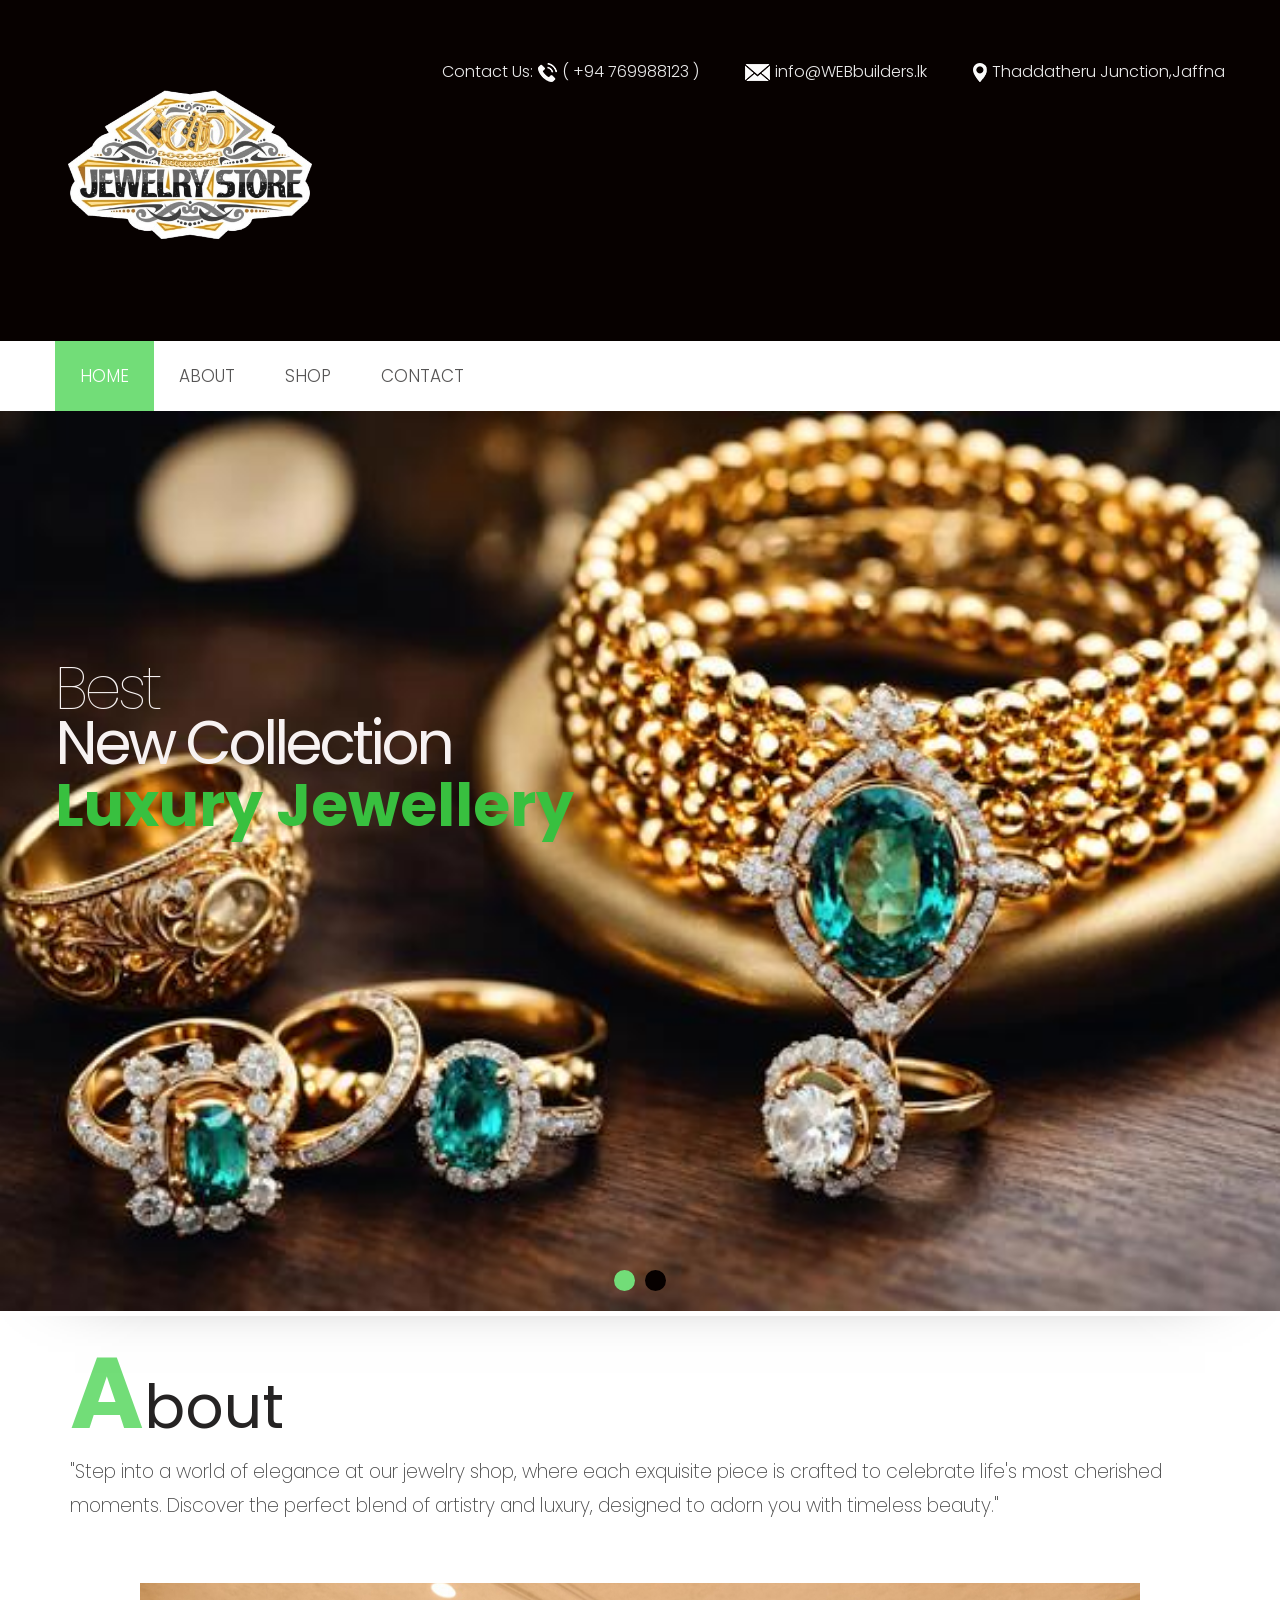
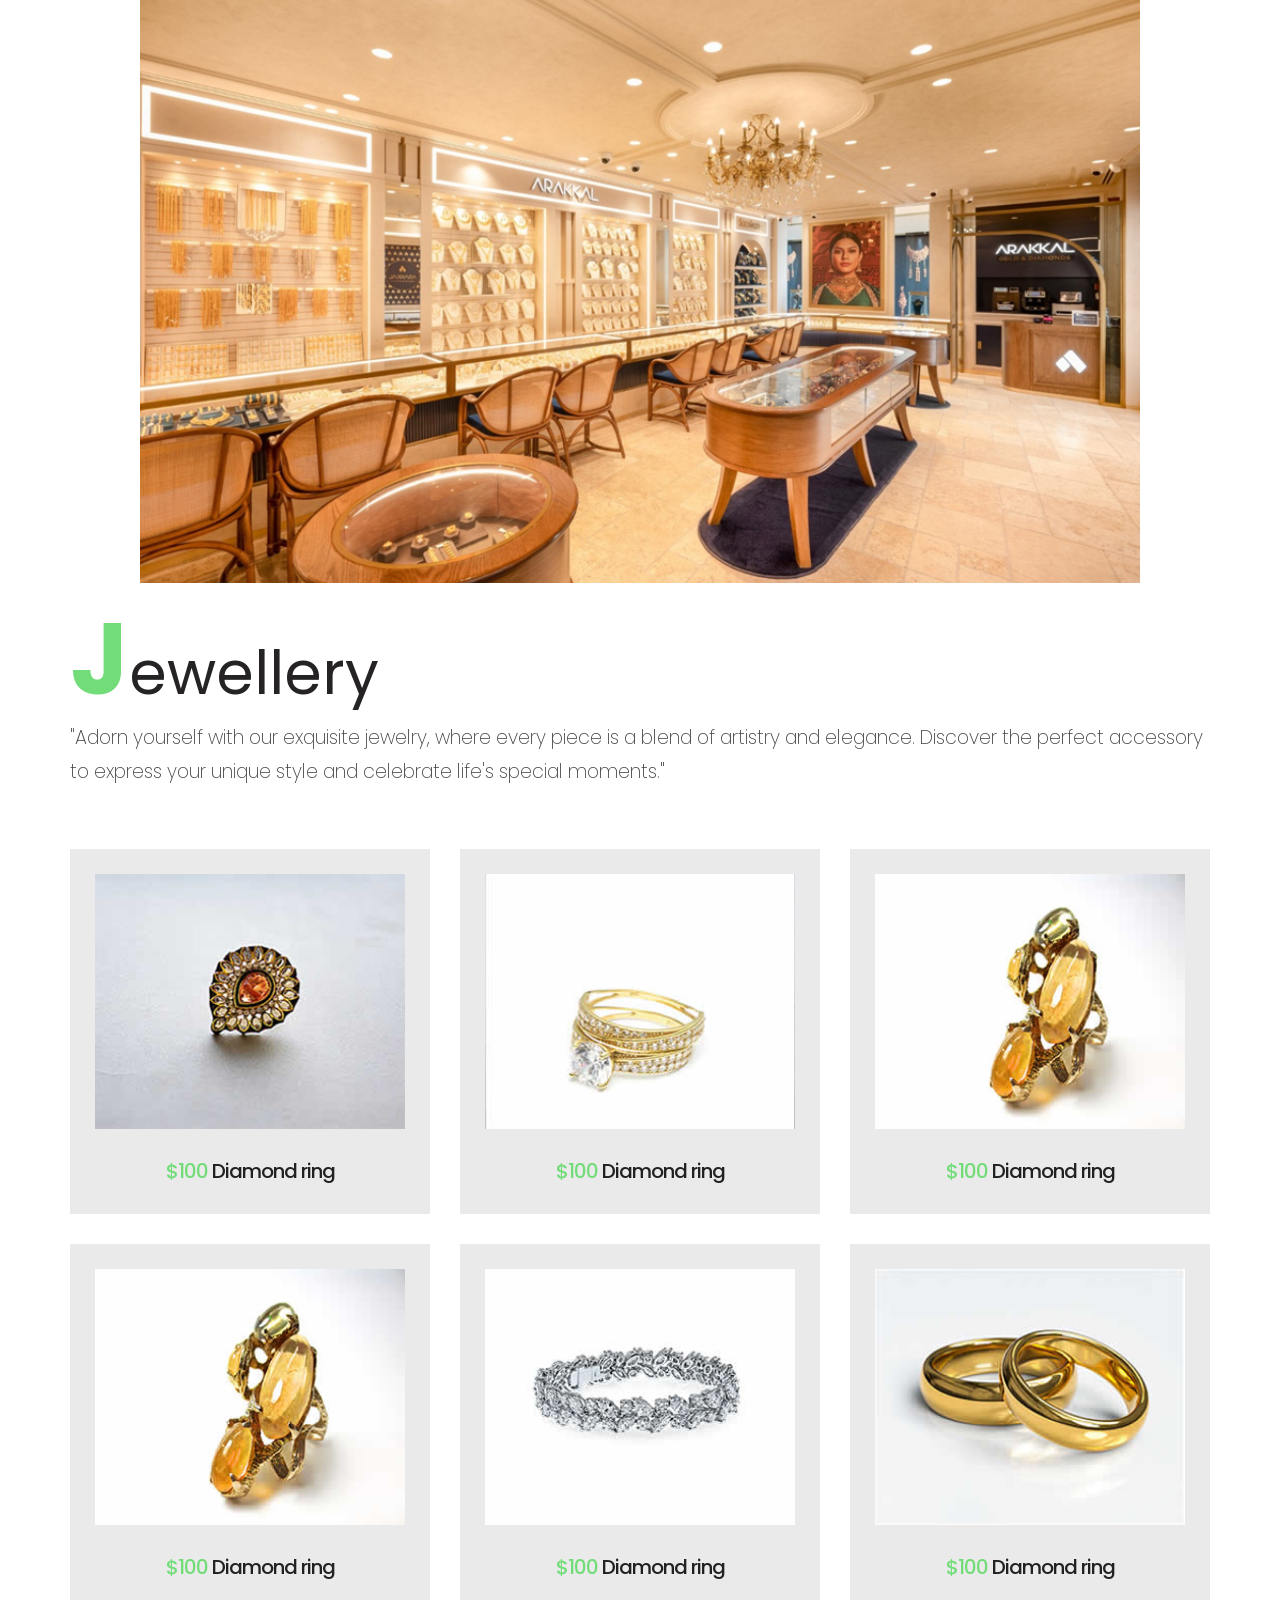
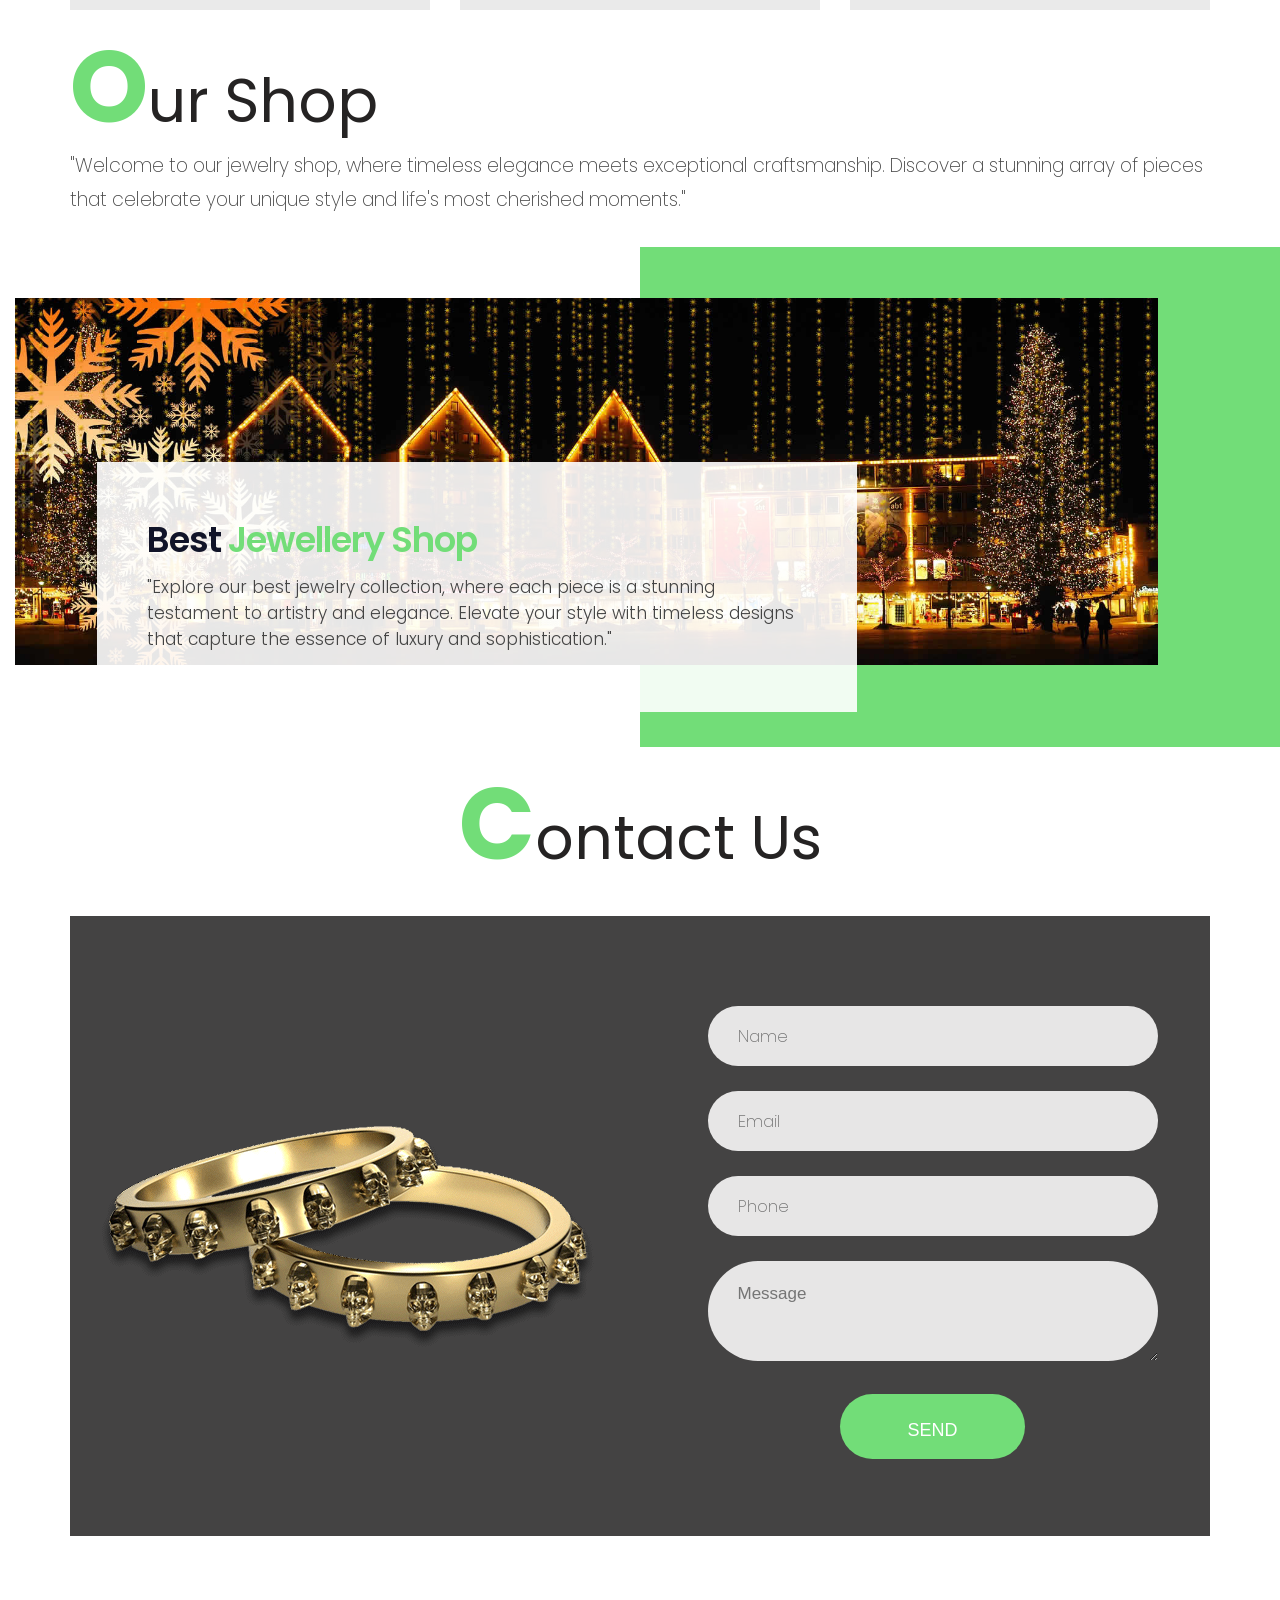
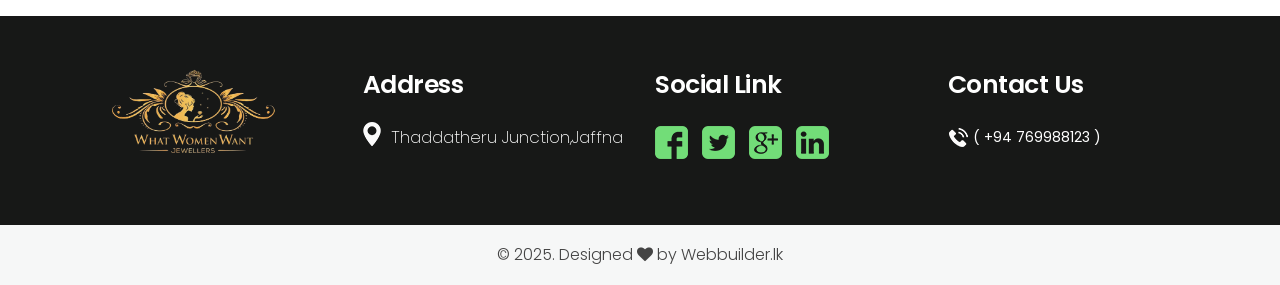
==== commit 08888e88: "Update index.html" ====
--- a/index.html
+++ b/index.html
@@ -44,7 +44,7 @@
                <div class="col-lg-3">
                   <div class="full">
                      <div class="logo">
-                        <a href="index.html"><img src="images/je4.jpg" alt="#" /></a>
+                        <a ><img src="images/jew.png" alt="#" /></a>
                      </div>
                   </div>
                </div>
@@ -323,7 +323,7 @@
          <div class="container">
             <div class="row">
                <div class="col-md-3 col-sm-12">
-                  <a href="index.html"><img class="img-responsive" src="images/je5.png" alt="#" /></a>
+                  <a ><img class="img-responsive" src="images/je5.png" alt="#" /></a>
                </div>
 
                <div class="col-md-3 col-sm-12">
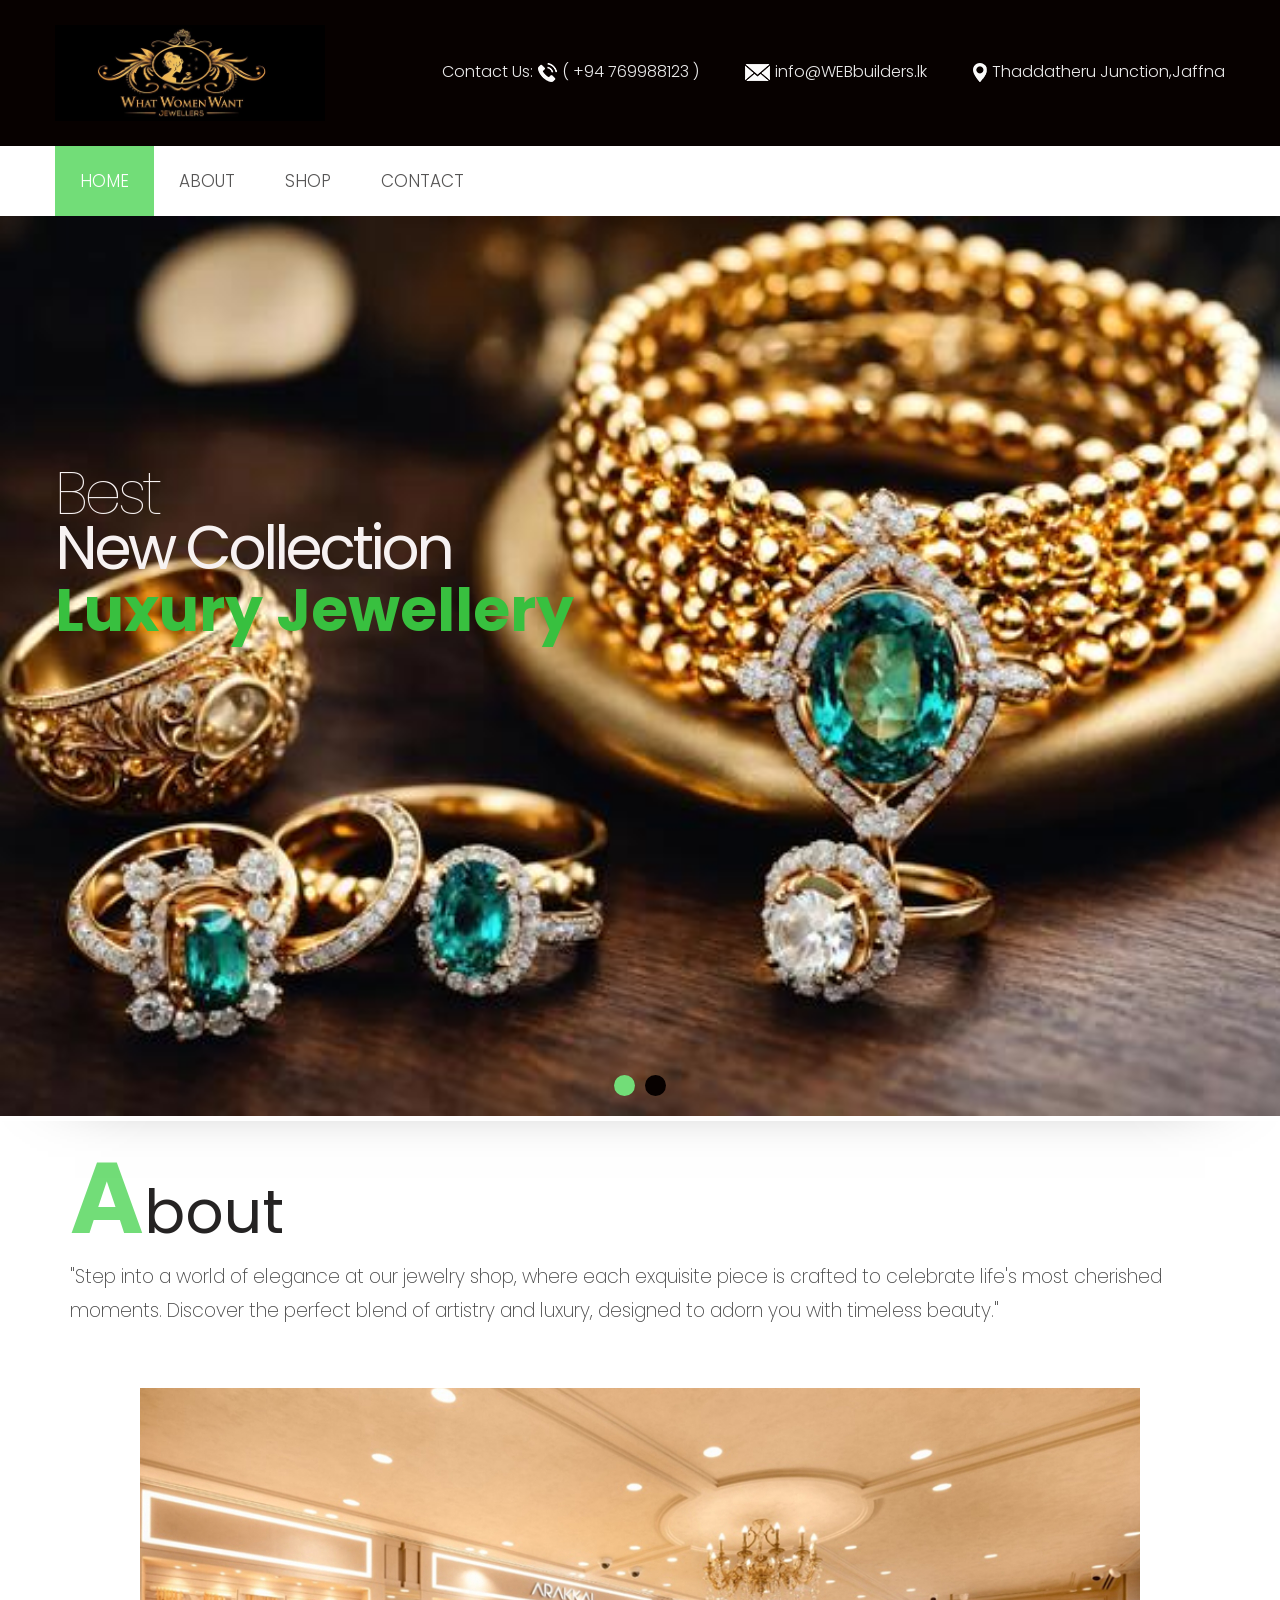
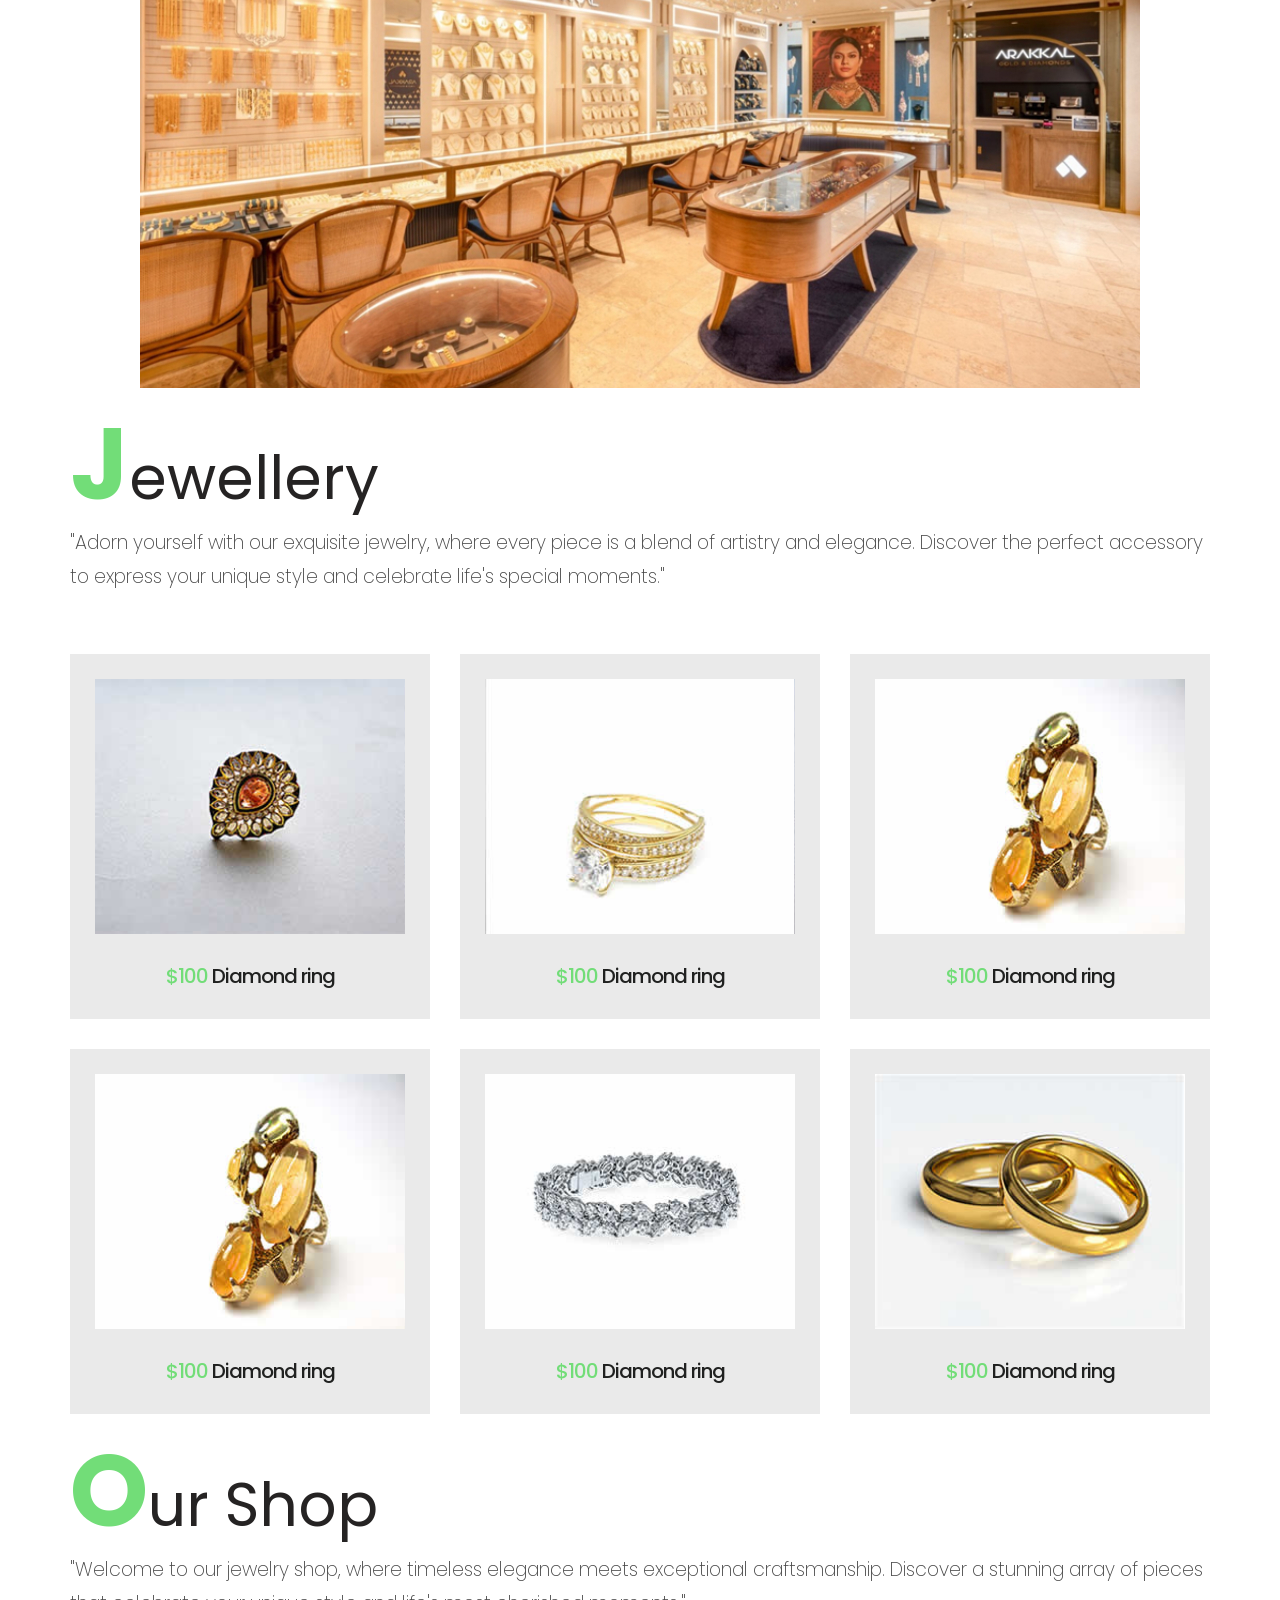
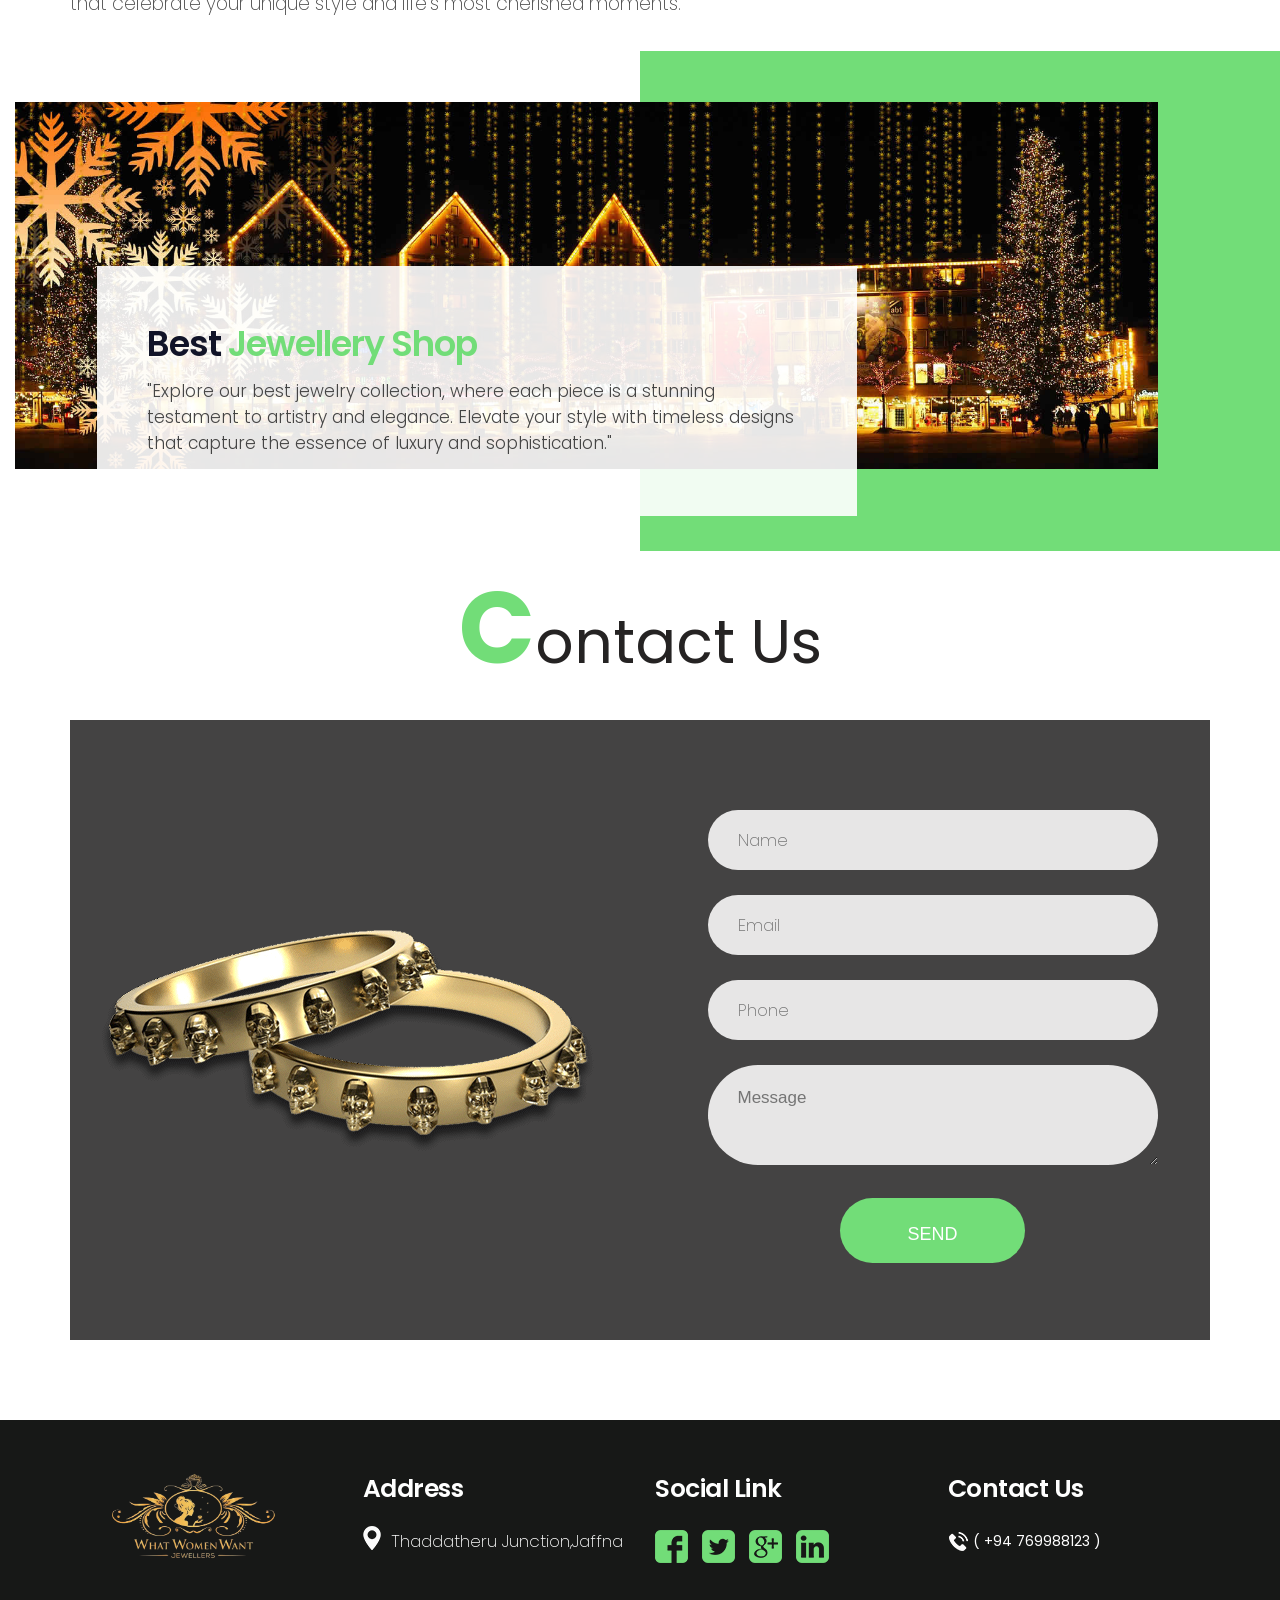
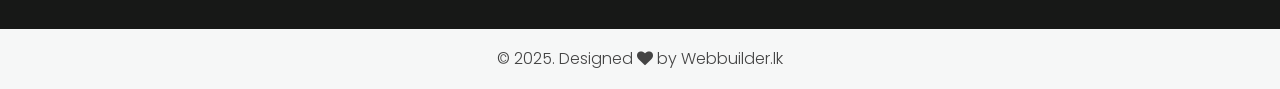
==== commit d26bc5d3: "Update index.html" ====
--- a/index.html
+++ b/index.html
@@ -44,7 +44,7 @@
                <div class="col-lg-3">
                   <div class="full">
                      <div class="logo">
-                        <a ><img src="images/jew.png" alt="#" /></a>
+                        <a ><img src="images/je4.jpg" alt="#" /></a>
                      </div>
                   </div>
                </div>
